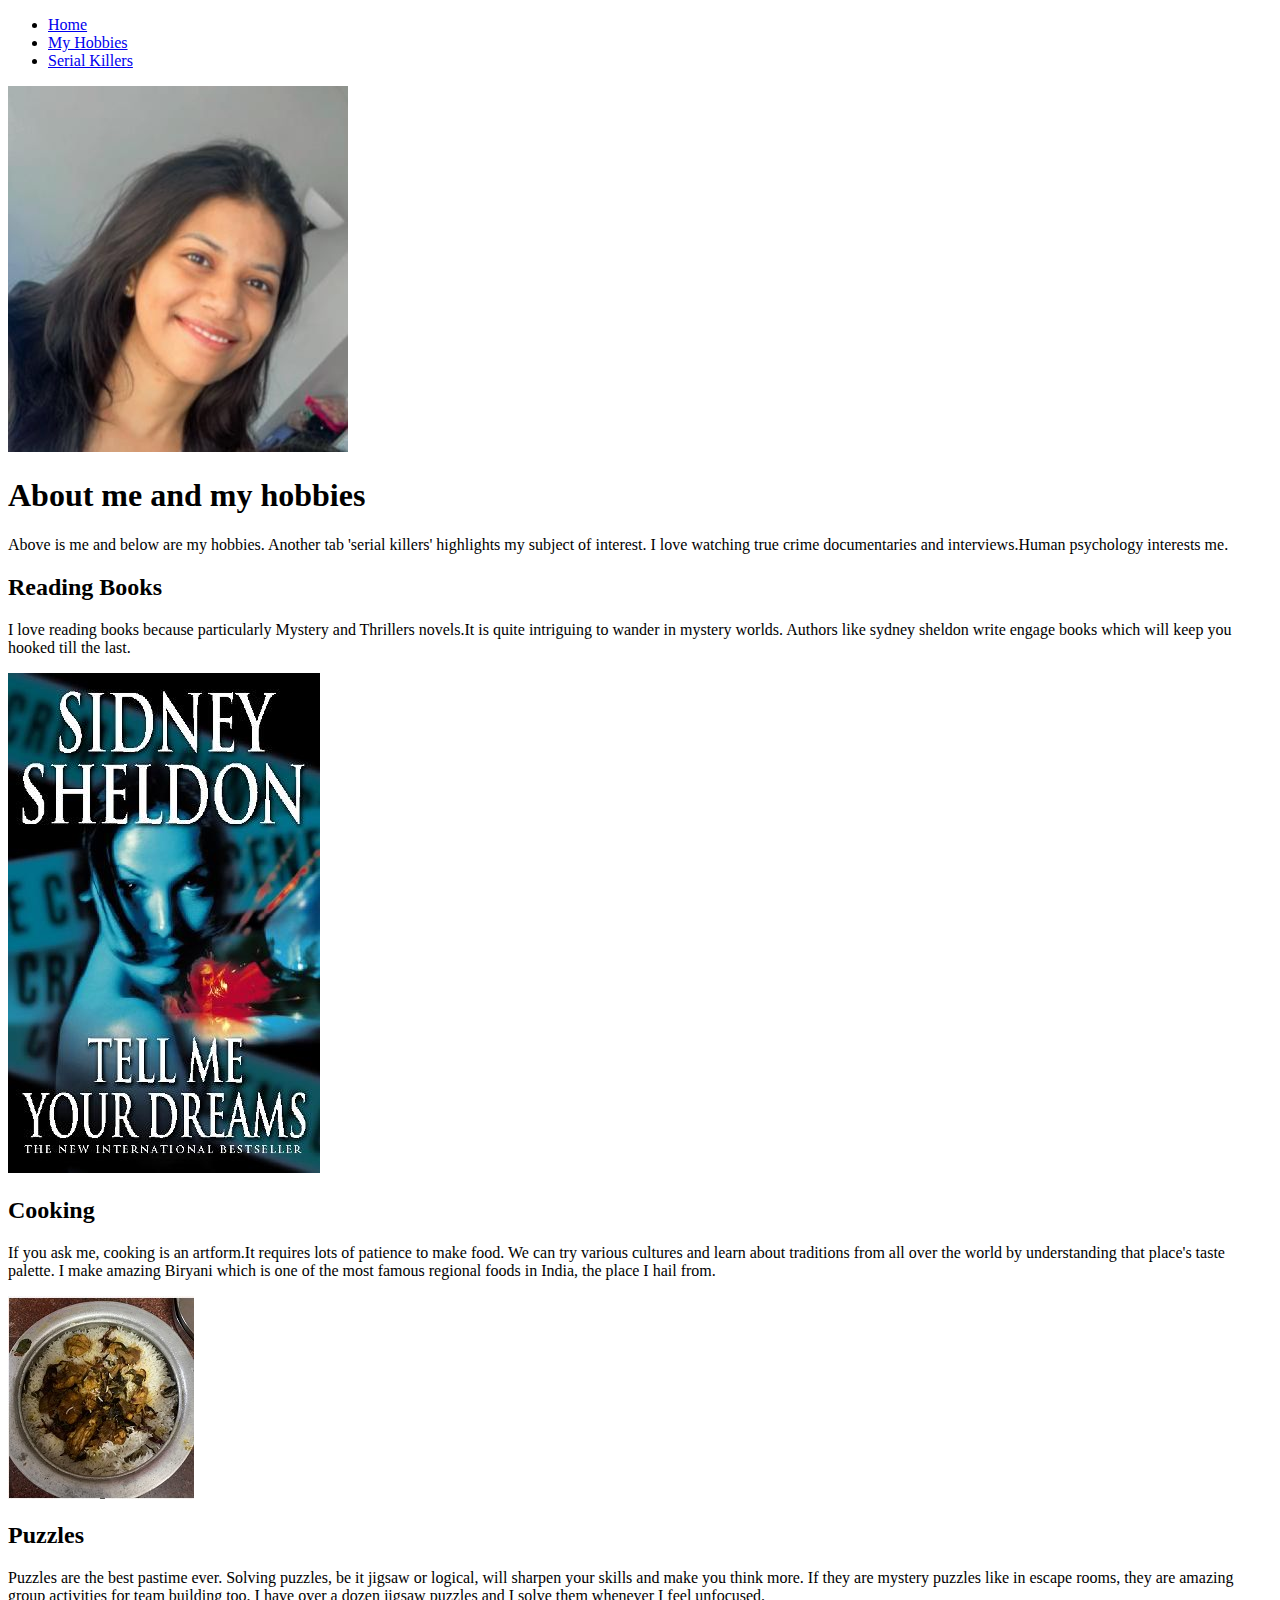
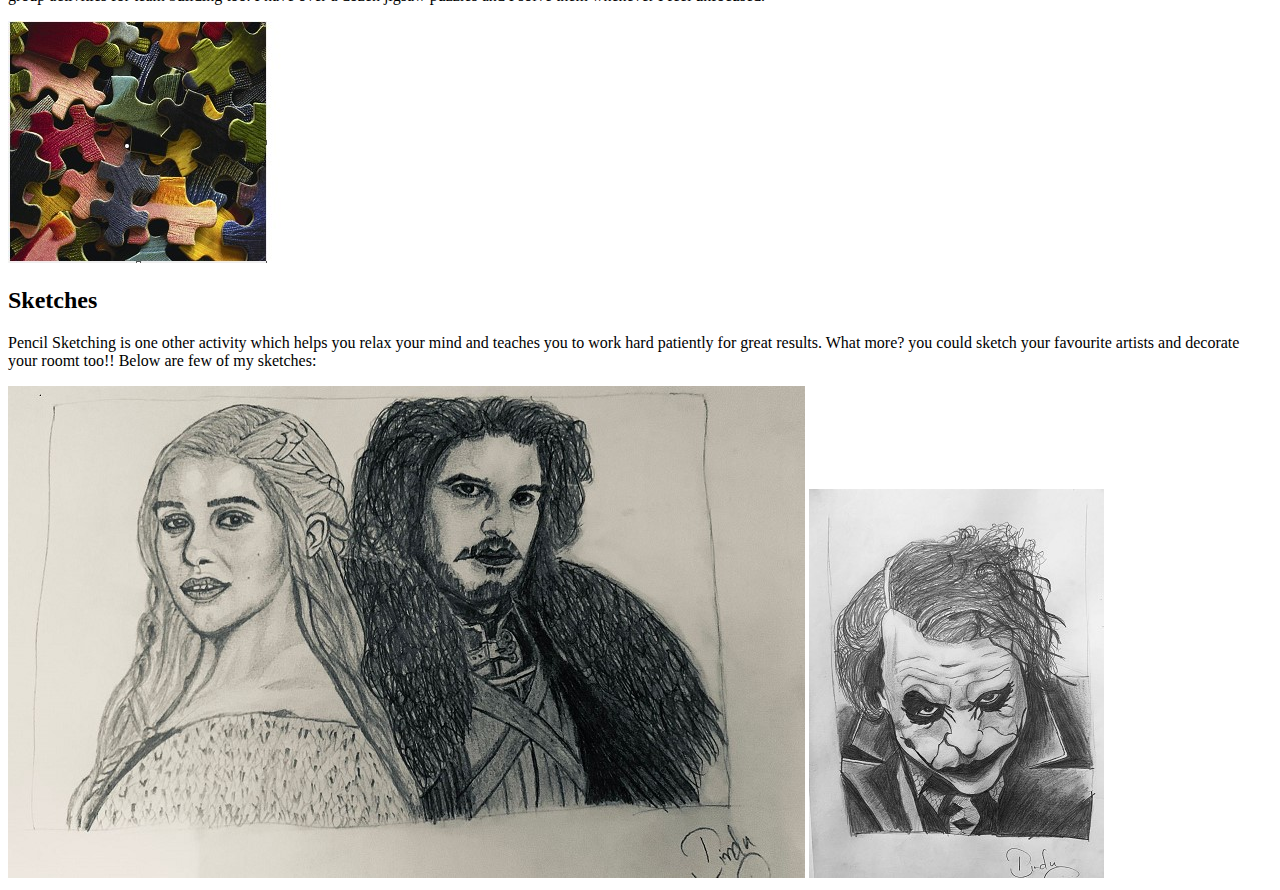
==== my hobbies.html @ 9d22f9a9 "first trial" ====
<!DOCTYPE html>
<html lang="en">

<head>
    <meta charset="UTF-8">
    <title>My Hobbies</title>
</head>

<body>
    <header>
        <nav>
            <ul>
                <li><a href="index.html">Home</a></li>
                <li><a href="my hobbies.html">My Hobbies</a></li>
                <li><a href="serial killers.html">Serial Killers</a></li>
            </ul>
        </nav>
    </header> <img src="IMAGES/Myself.jpeg" alt="Me">
    <h1>About me and my hobbies</h1>
    <p> Above is me and below are my hobbies. Another tab 'serial killers' highlights my subject of interest. I love watching true crime documentaries and interviews.Human psychology interests me.</p>
    <section id="Reading books">
        <h2>Reading Books</h2>
        <p>I love reading books because particularly Mystery and Thrillers novels.It is quite intriguing to wander in mystery worlds. Authors like sydney sheldon write engage books which will keep you hooked till the last.</p> <img src="IMAGES/books.jpg" alt="Book">
    </section>
    <section id="Cooking">
        <h2>Cooking</h2>
        <p>If you ask me, cooking is an artform.It requires lots of patience to make food. We can try various cultures and learn about traditions from all over the world by understanding that place's taste palette. I make amazing Biryani which is one of the most famous regional foods in India, the place I hail from.</p> <img src="IMAGES/biryani.jpg" alt="biryani">
    </section>
    <section id="Puzzles">
        <h2>Puzzles</h2>
        <p>Puzzles are the best pastime ever. Solving puzzles, be it jigsaw or logical, will sharpen your skills and make you think more. If they are mystery puzzles like in escape rooms, they are amazing group activities for team building too. I have over a dozen jigsaw puzzles and I solve them whenever I feel unfocused.</p> <img src="IMAGES/jigsaw.jpg" alt="puzzles">
    </section>
    <section id="Sketches">
        <h2>Sketches</h2>
        <p>Pencil Sketching is one other activity which helps you relax your mind and teaches you to work hard patiently for great results. What more? you could sketch your favourite artists and decorate your roomt too!! Below are few of my sketches:</p> <img src="IMAGES/Sketch1.jpeg" alt="Mysketch"> <img src="IMAGES/sketch2.jpeg" alt="Mysketch">
    </section>
</body>

</html>
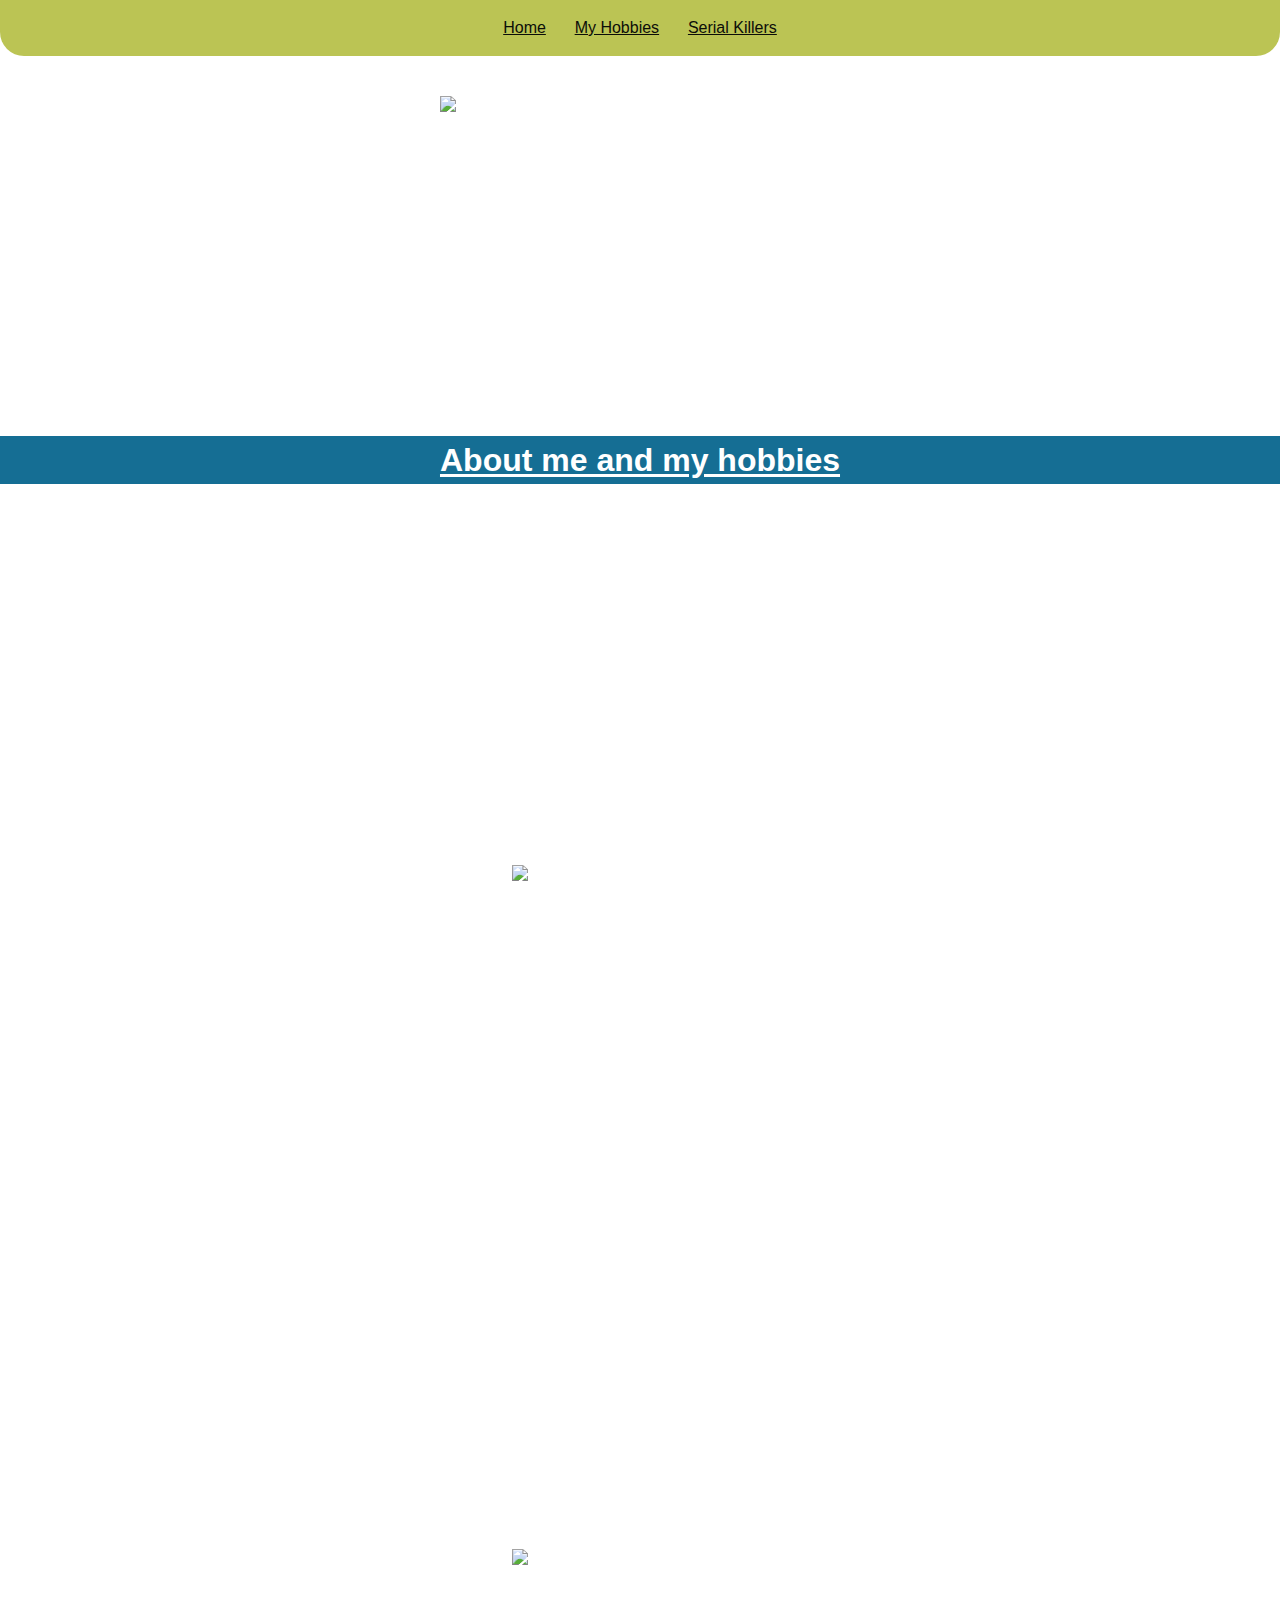
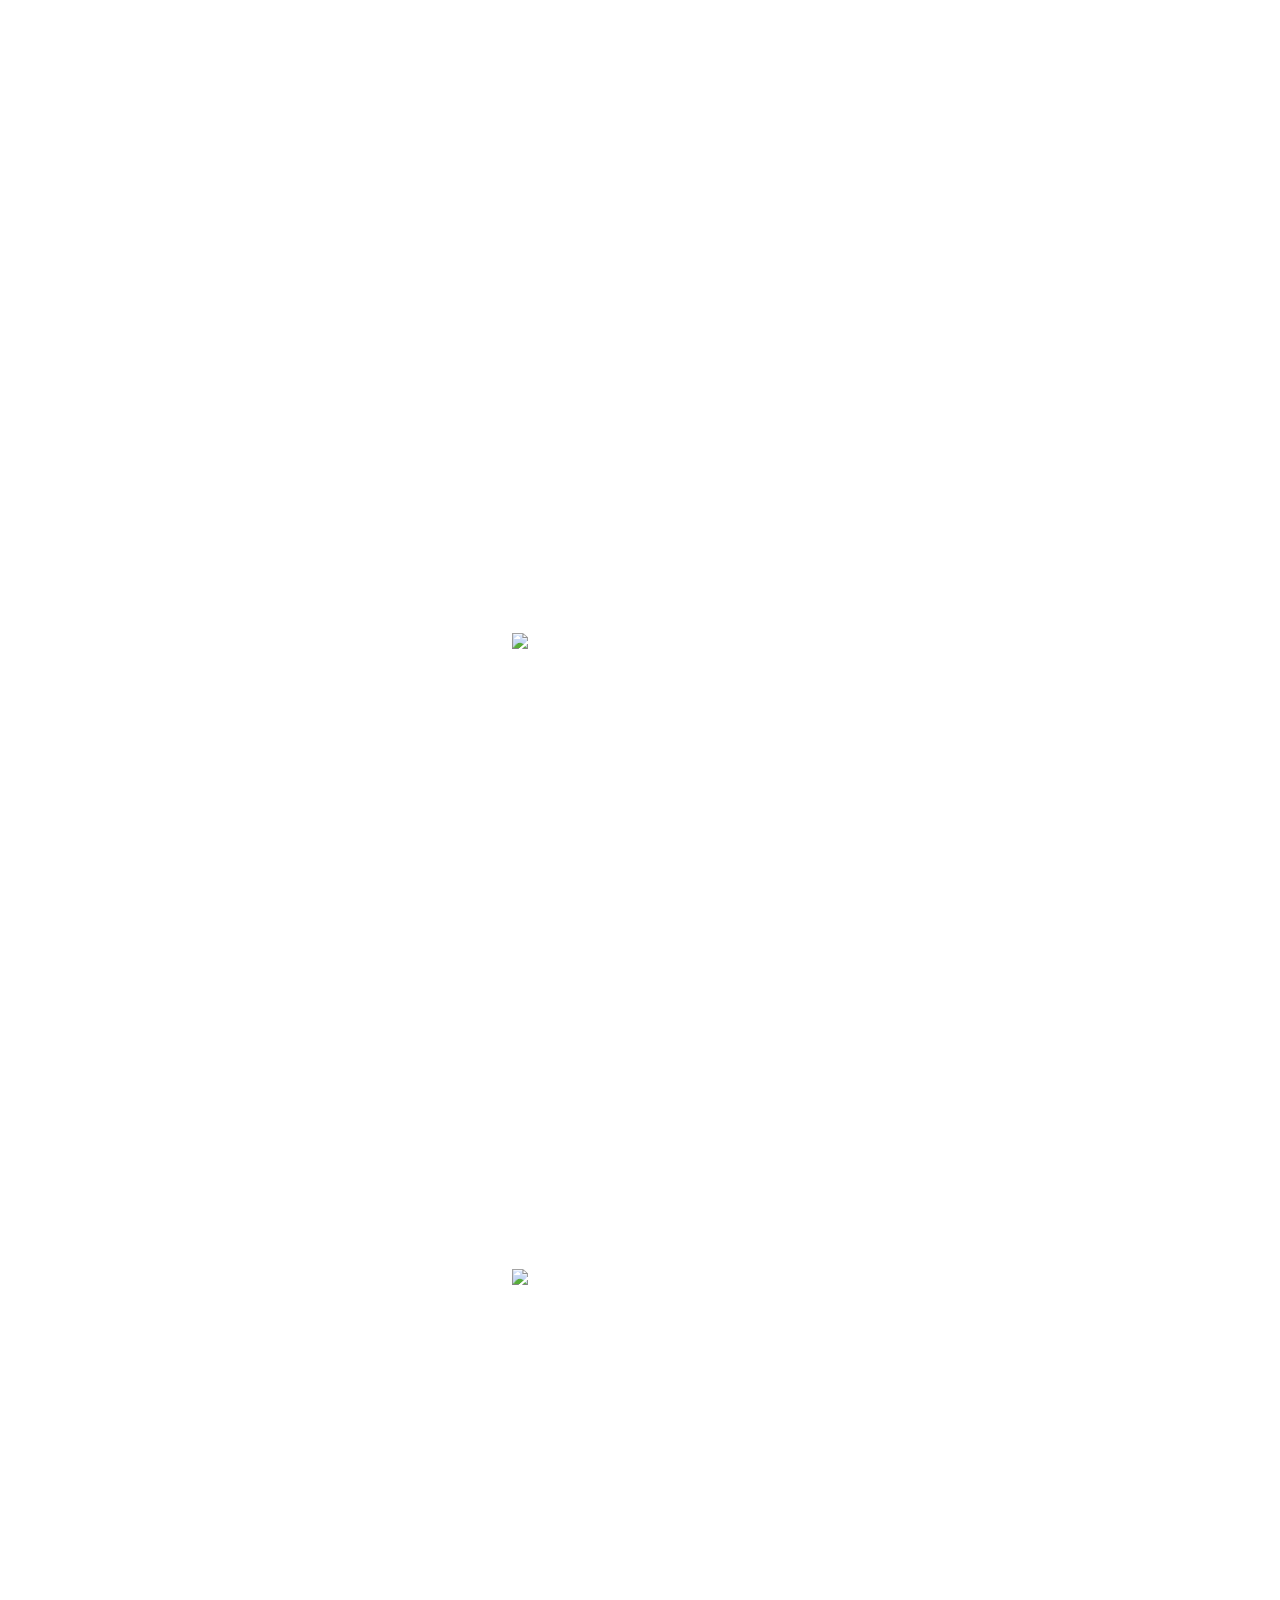
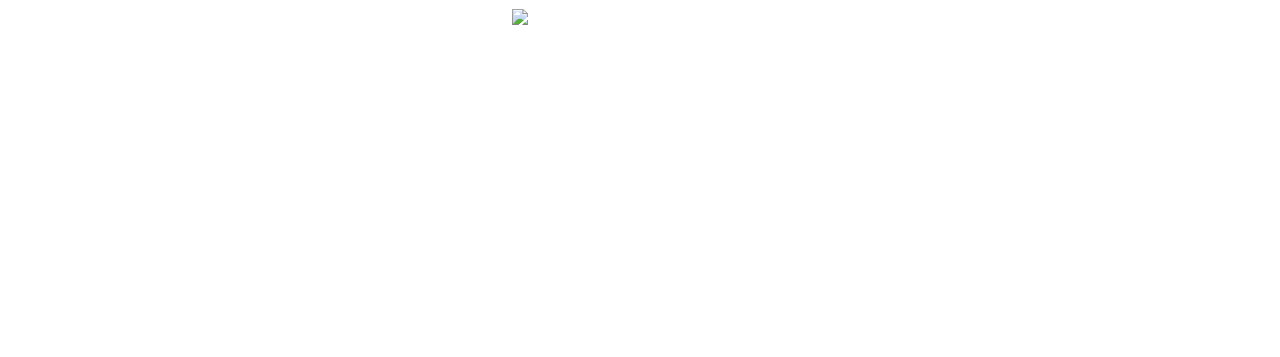
==== commit 9020b51c: "css" ====
--- a/my hobbies.html
+++ b/my hobbies.html
@@ -4,6 +4,10 @@
 <head>
     <meta charset="UTF-8">
     <title>My Hobbies</title>
+    <link rel="stylesheet" href="https://fonts.googleapis.com/css?family=Jost">
+    <link rel="stylesheet" href="css/normalize.css">
+    <link rel="stylesheet" href="css/style.css">
+    <title>ITMD-361 Internet Technologies and Web Design</title>
 </head>
 
 <body>
@@ -15,24 +19,24 @@
                 <li><a href="serial killers.html">Serial Killers</a></li>
             </ul>
         </nav>
-    </header> <img src="IMAGES/Myself.jpeg" alt="Me">
+    </header> <img src="images/Myself.jpeg" alt="Me">
     <h1>About me and my hobbies</h1>
     <p> Above is me and below are my hobbies. Another tab 'serial killers' highlights my subject of interest. I love watching true crime documentaries and interviews.Human psychology interests me.</p>
     <section id="Reading books">
         <h2>Reading Books</h2>
-        <p>I love reading books because particularly Mystery and Thrillers novels.It is quite intriguing to wander in mystery worlds. Authors like sydney sheldon write engage books which will keep you hooked till the last.</p> <img src="IMAGES/books.jpg" alt="Book">
+        <p>I love reading books because particularly Mystery and Thrillers novels.It is quite intriguing to wander in mystery worlds. Authors like sydney sheldon write engage books which will keep you hooked till the last.</p> <img src="images/books.jpg" alt="Book">
     </section>
     <section id="Cooking">
         <h2>Cooking</h2>
-        <p>If you ask me, cooking is an artform.It requires lots of patience to make food. We can try various cultures and learn about traditions from all over the world by understanding that place's taste palette. I make amazing Biryani which is one of the most famous regional foods in India, the place I hail from.</p> <img src="IMAGES/biryani.jpg" alt="biryani">
+        <p>If you ask me, cooking is an artform.It requires lots of patience to make food. We can try various cultures and learn about traditions from all over the world by understanding that place's taste palette. I make amazing Biryani which is one of the most famous regional foods in India, the place I hail from.</p> <img src="images/biryani.jpg" alt="biryani">
     </section>
     <section id="Puzzles">
         <h2>Puzzles</h2>
-        <p>Puzzles are the best pastime ever. Solving puzzles, be it jigsaw or logical, will sharpen your skills and make you think more. If they are mystery puzzles like in escape rooms, they are amazing group activities for team building too. I have over a dozen jigsaw puzzles and I solve them whenever I feel unfocused.</p> <img src="IMAGES/jigsaw.jpg" alt="puzzles">
+        <p>Puzzles are the best pastime ever. Solving puzzles, be it jigsaw or logical, will sharpen your skills and make you think more. If they are mystery puzzles like in escape rooms, they are amazing group activities for team building too. I have over a dozen jigsaw puzzles and I solve them whenever I feel unfocused.</p> <img src="images/jigsaw.jpg" alt="puzzles">
     </section>
     <section id="Sketches">
         <h2>Sketches</h2>
-        <p>Pencil Sketching is one other activity which helps you relax your mind and teaches you to work hard patiently for great results. What more? you could sketch your favourite artists and decorate your roomt too!! Below are few of my sketches:</p> <img src="IMAGES/Sketch1.jpeg" alt="Mysketch"> <img src="IMAGES/sketch2.jpeg" alt="Mysketch">
+        <p>Pencil Sketching is one other activity which helps you relax your mind and teaches you to work hard patiently for great results. What more? you could sketch your favourite artists and decorate your roomt too!! Below are few of my sketches:</p> <img src="images/Sketch1.jpeg" alt="Mysketch"> <img src="images/sketch2.jpeg" alt="Mysketch">
     </section>
 </body>
 
--- a/css/style.css
+++ b/css/style.css
@@ -0,0 +1,68 @@
+body{
+  background-image: url("../images/background.jpeg");
+  font-family: Helvetica, sans-serif;
+  color: white;
+  font-size: 1em;
+  line-height: 1.5;
+}
+nav{
+  background-color:#bbc454;
+  width: 100%;
+  overflow: hidden;
+  margin: 0 auto;
+  text-align: center;
+  border-radius: 0 0 1.5em 1.5em;
+}
+nav ul{
+  list-style-type: none;
+  padding: 0;
+  margin: 0;
+  display: inline-block;
+  vertical-align: top;
+}
+nav ul li{
+  float: left;
+}
+nav ul li a{
+  display: block;
+  padding: 1.00em 0.9em;
+  color: #0b0d08;
+  text-decoration: underline;
+}
+
+img{
+    height: 300px;
+    width: 400px;
+	margin: 2.5em auto;
+	display: block;
+    box-sizing: border-box;
+}
+iframe{
+	height: 300px;
+    width: 400px;
+	margin: 2.5em auto;
+	display: block;
+    box-sizing: border-box;
+}
+h1, h2{
+    text-underline-offset: 0.09em;
+    text-decoration: underline;
+    text-align: center;
+    position: relative;
+}
+h1{
+	background-color: #156e94;
+}
+p,ul,ol,li{
+	text-align: center;
+	position: relative;
+}
+section{
+  box-sizing: border-box;
+  width: 20%;
+  margin: 3em auto;
+}
+footer p a{
+  clear: none;
+  background-color: #f2f5f5;
+}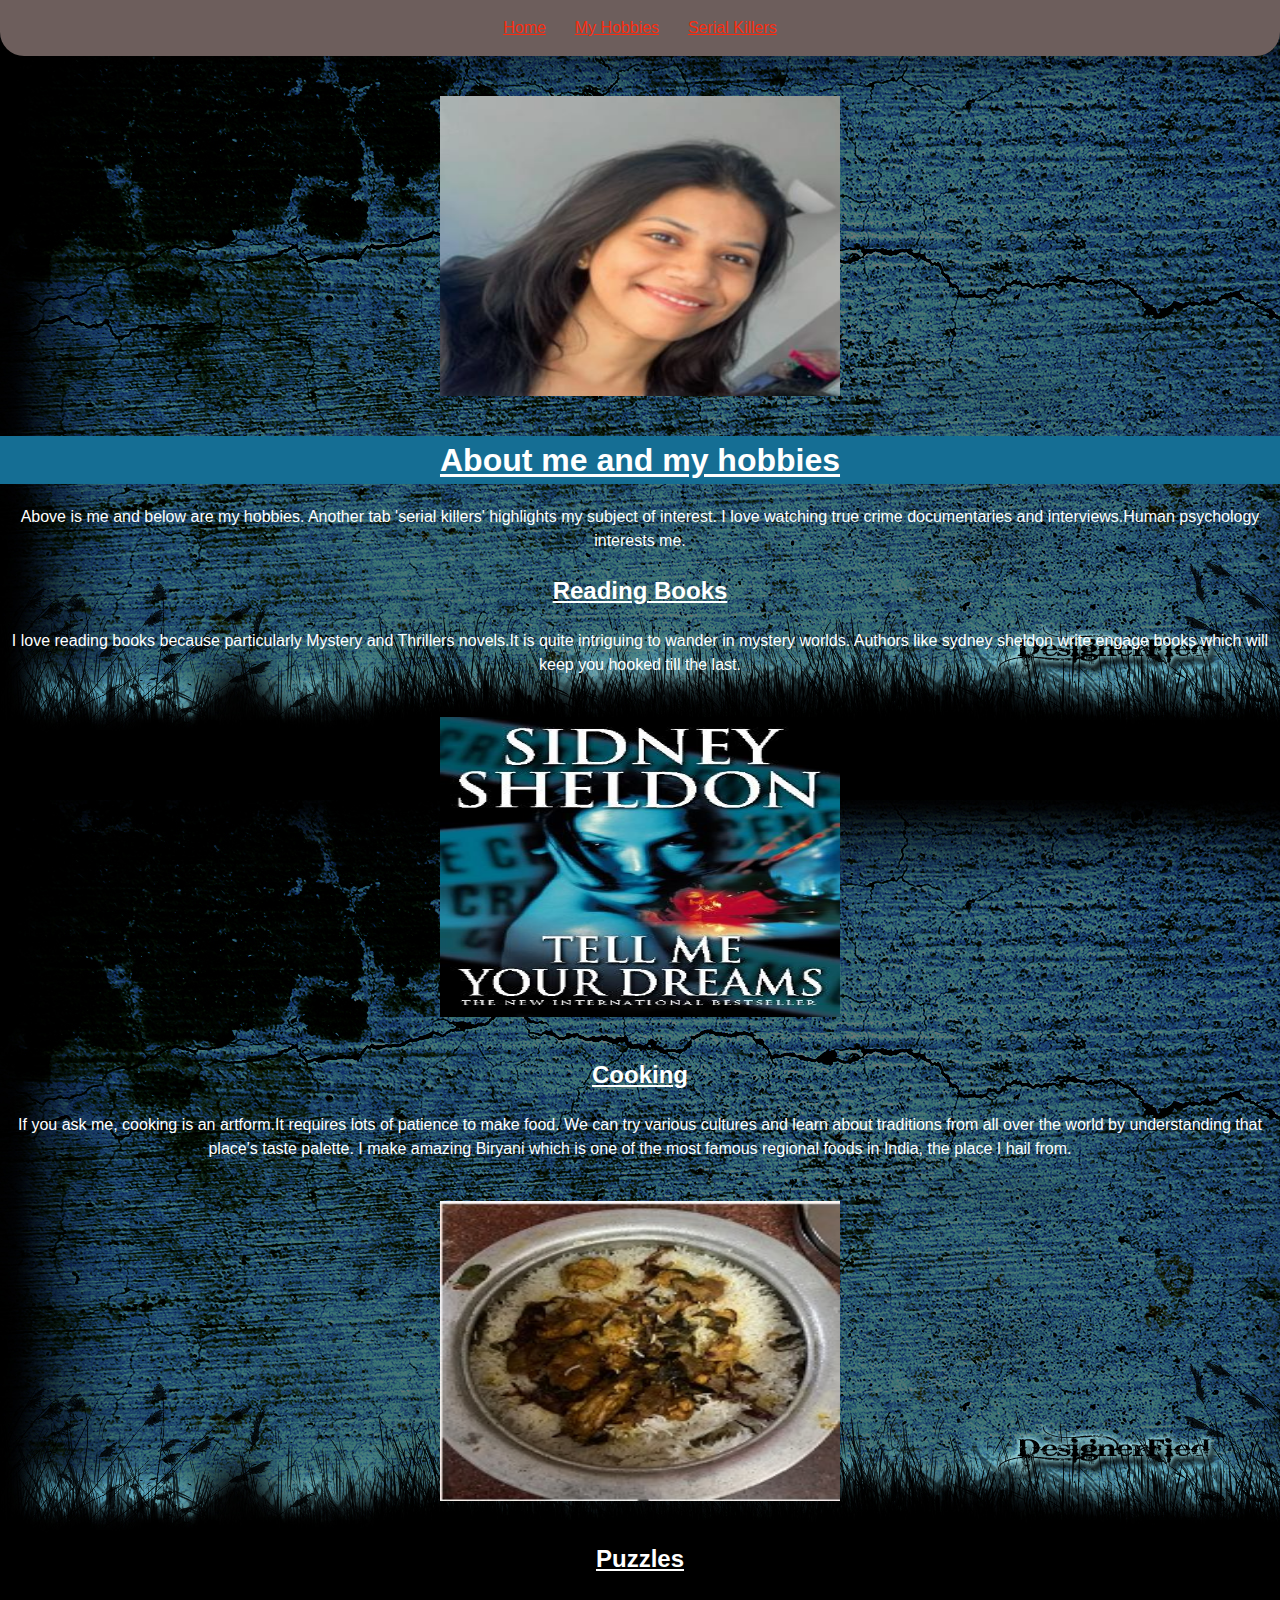
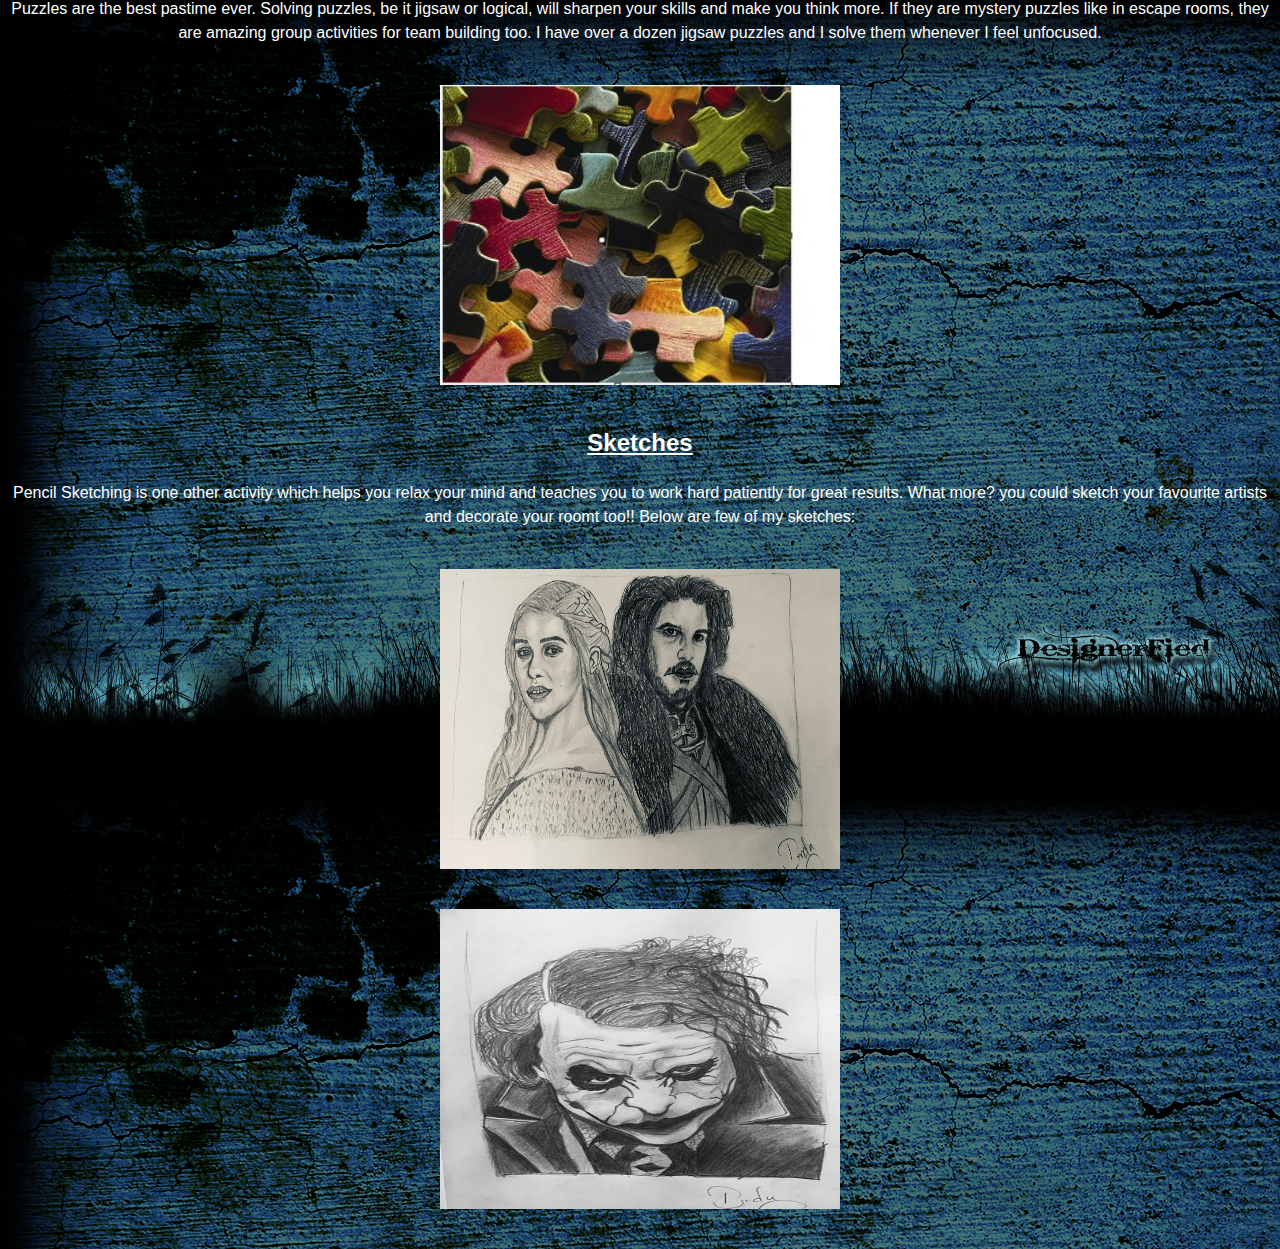
==== commit babe425e: "para changes" ====
--- a/my hobbies.html
+++ b/my hobbies.html
@@ -22,22 +22,14 @@
     </header> <img src="images/Myself.jpeg" alt="Me">
     <h1>About me and my hobbies</h1>
     <p> Above is me and below are my hobbies. Another tab 'serial killers' highlights my subject of interest. I love watching true crime documentaries and interviews.Human psychology interests me.</p>
-    <section id="Reading books">
         <h2>Reading Books</h2>
         <p>I love reading books because particularly Mystery and Thrillers novels.It is quite intriguing to wander in mystery worlds. Authors like sydney sheldon write engage books which will keep you hooked till the last.</p> <img src="images/books.jpg" alt="Book">
-    </section>
-    <section id="Cooking">
         <h2>Cooking</h2>
         <p>If you ask me, cooking is an artform.It requires lots of patience to make food. We can try various cultures and learn about traditions from all over the world by understanding that place's taste palette. I make amazing Biryani which is one of the most famous regional foods in India, the place I hail from.</p> <img src="images/biryani.jpg" alt="biryani">
-    </section>
-    <section id="Puzzles">
         <h2>Puzzles</h2>
         <p>Puzzles are the best pastime ever. Solving puzzles, be it jigsaw or logical, will sharpen your skills and make you think more. If they are mystery puzzles like in escape rooms, they are amazing group activities for team building too. I have over a dozen jigsaw puzzles and I solve them whenever I feel unfocused.</p> <img src="images/jigsaw.jpg" alt="puzzles">
-    </section>
-    <section id="Sketches">
         <h2>Sketches</h2>
         <p>Pencil Sketching is one other activity which helps you relax your mind and teaches you to work hard patiently for great results. What more? you could sketch your favourite artists and decorate your roomt too!! Below are few of my sketches:</p> <img src="images/Sketch1.jpeg" alt="Mysketch"> <img src="images/sketch2.jpeg" alt="Mysketch">
-    </section>
 </body>
 
 </html>--- a/css/style.css
+++ b/css/style.css
@@ -6,7 +6,7 @@
   line-height: 1.5;
 }
 nav{
-  background-color:#bbc454;
+  background-color:#6d5e5c;
   width: 100%;
   overflow: hidden;
   margin: 0 auto;
@@ -26,7 +26,7 @@
 nav ul li a{
   display: block;
   padding: 1.00em 0.9em;
-  color: #0b0d08;
+  color: #f82d11;
   text-decoration: underline;
 }
 
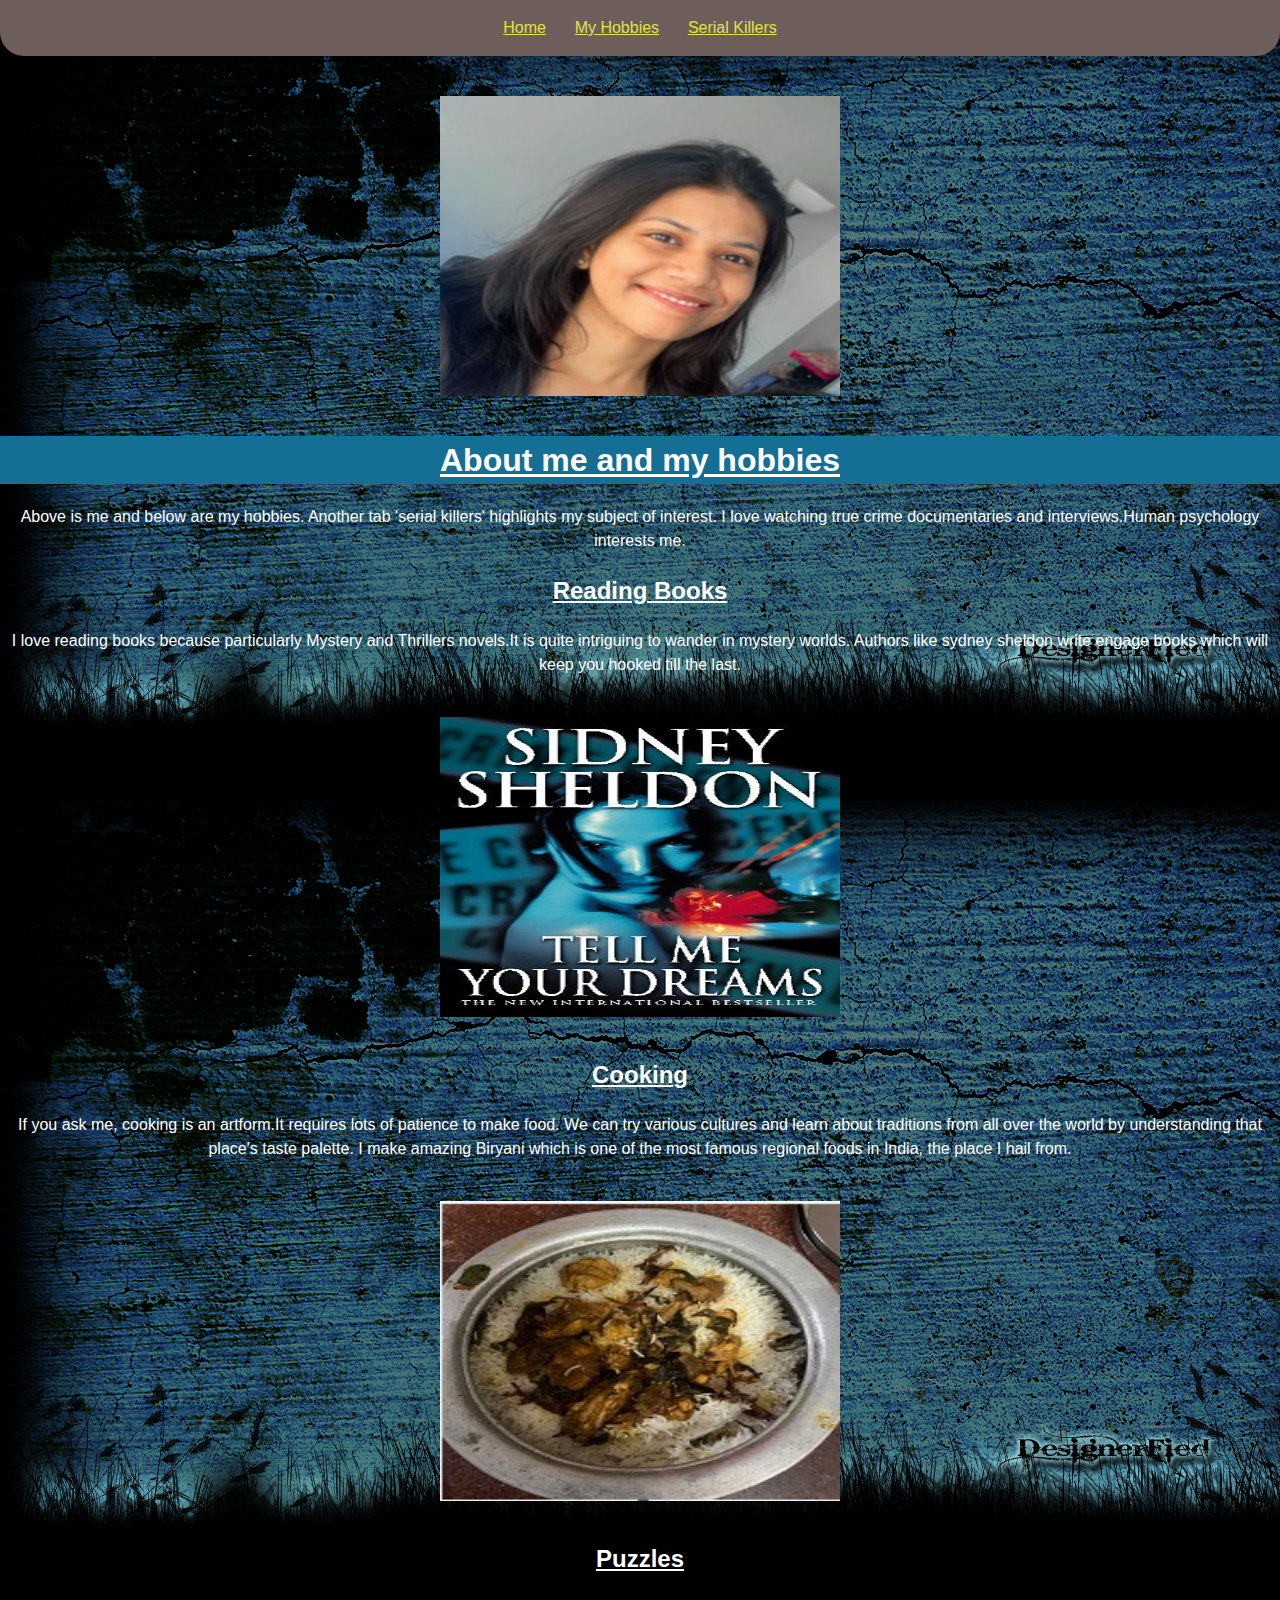
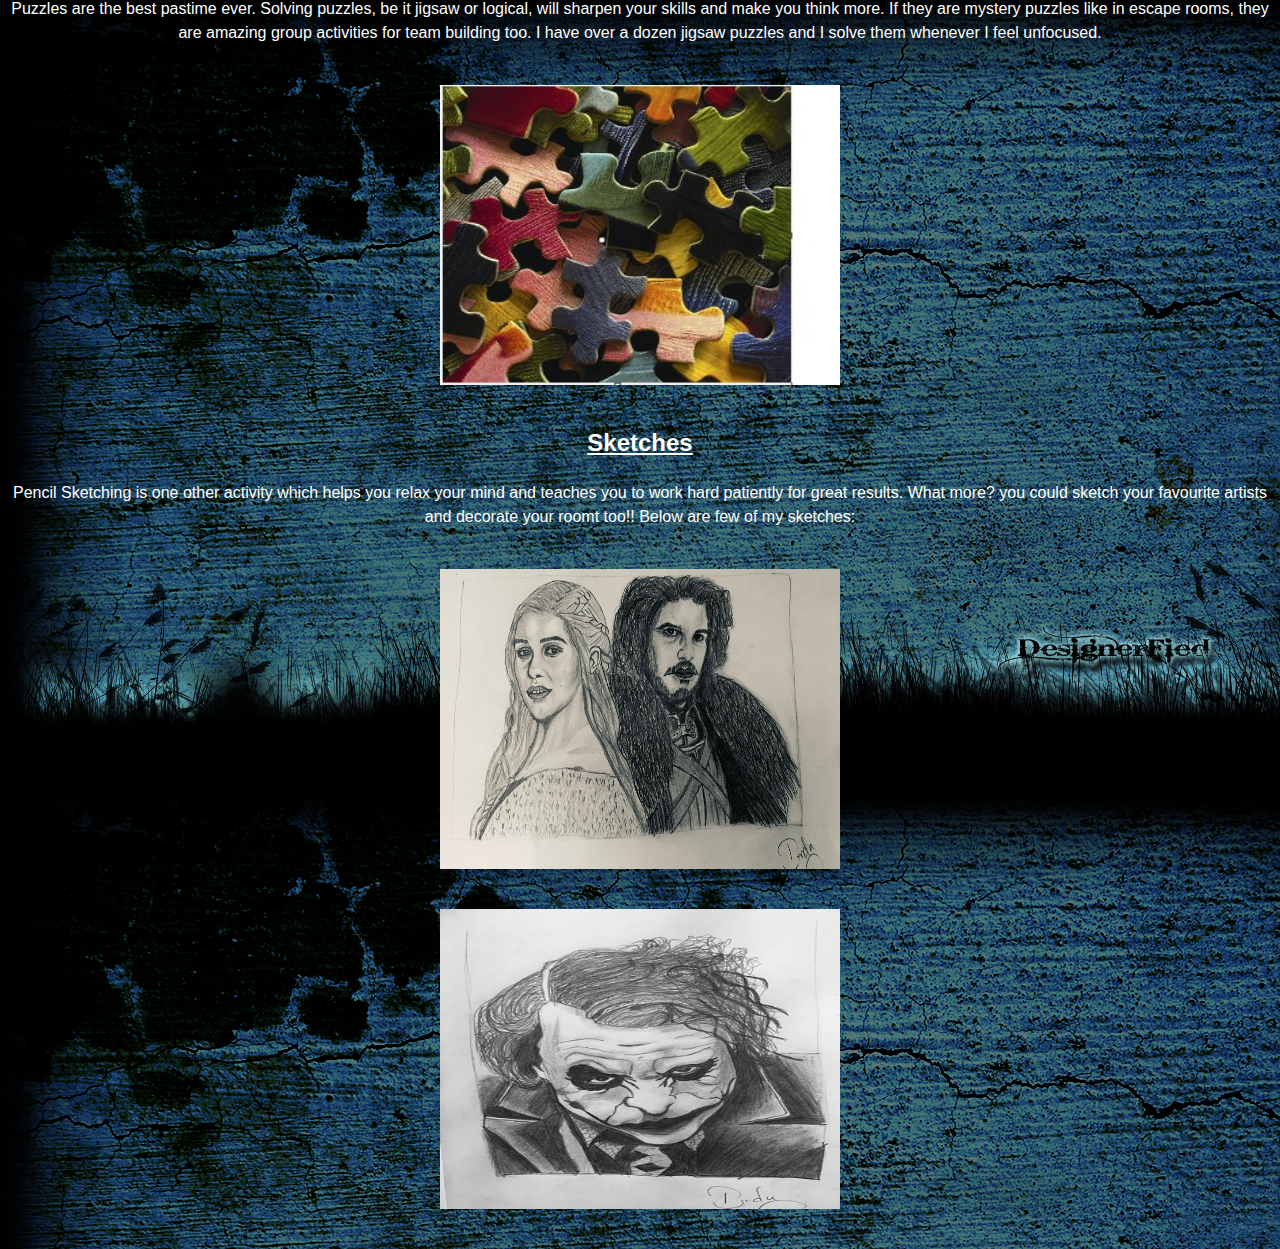
==== commit d9846889: "title" ====
--- a/my hobbies.html
+++ b/my hobbies.html
@@ -7,7 +7,6 @@
     <link rel="stylesheet" href="https://fonts.googleapis.com/css?family=Jost">
     <link rel="stylesheet" href="css/normalize.css">
     <link rel="stylesheet" href="css/style.css">
-    <title>ITMD-361 Internet Technologies and Web Design</title>
 </head>
 
 <body>
--- a/css/style.css
+++ b/css/style.css
@@ -26,7 +26,7 @@
 nav ul li a{
   display: block;
   padding: 1.00em 0.9em;
-  color: #f82d11;
+  color: #e1e145;
   text-decoration: underline;
 }
 
@@ -44,7 +44,7 @@
 	display: block;
     box-sizing: border-box;
 }
-h1, h2{
+h1, h2, h3{
     text-underline-offset: 0.09em;
     text-decoration: underline;
     text-align: center;
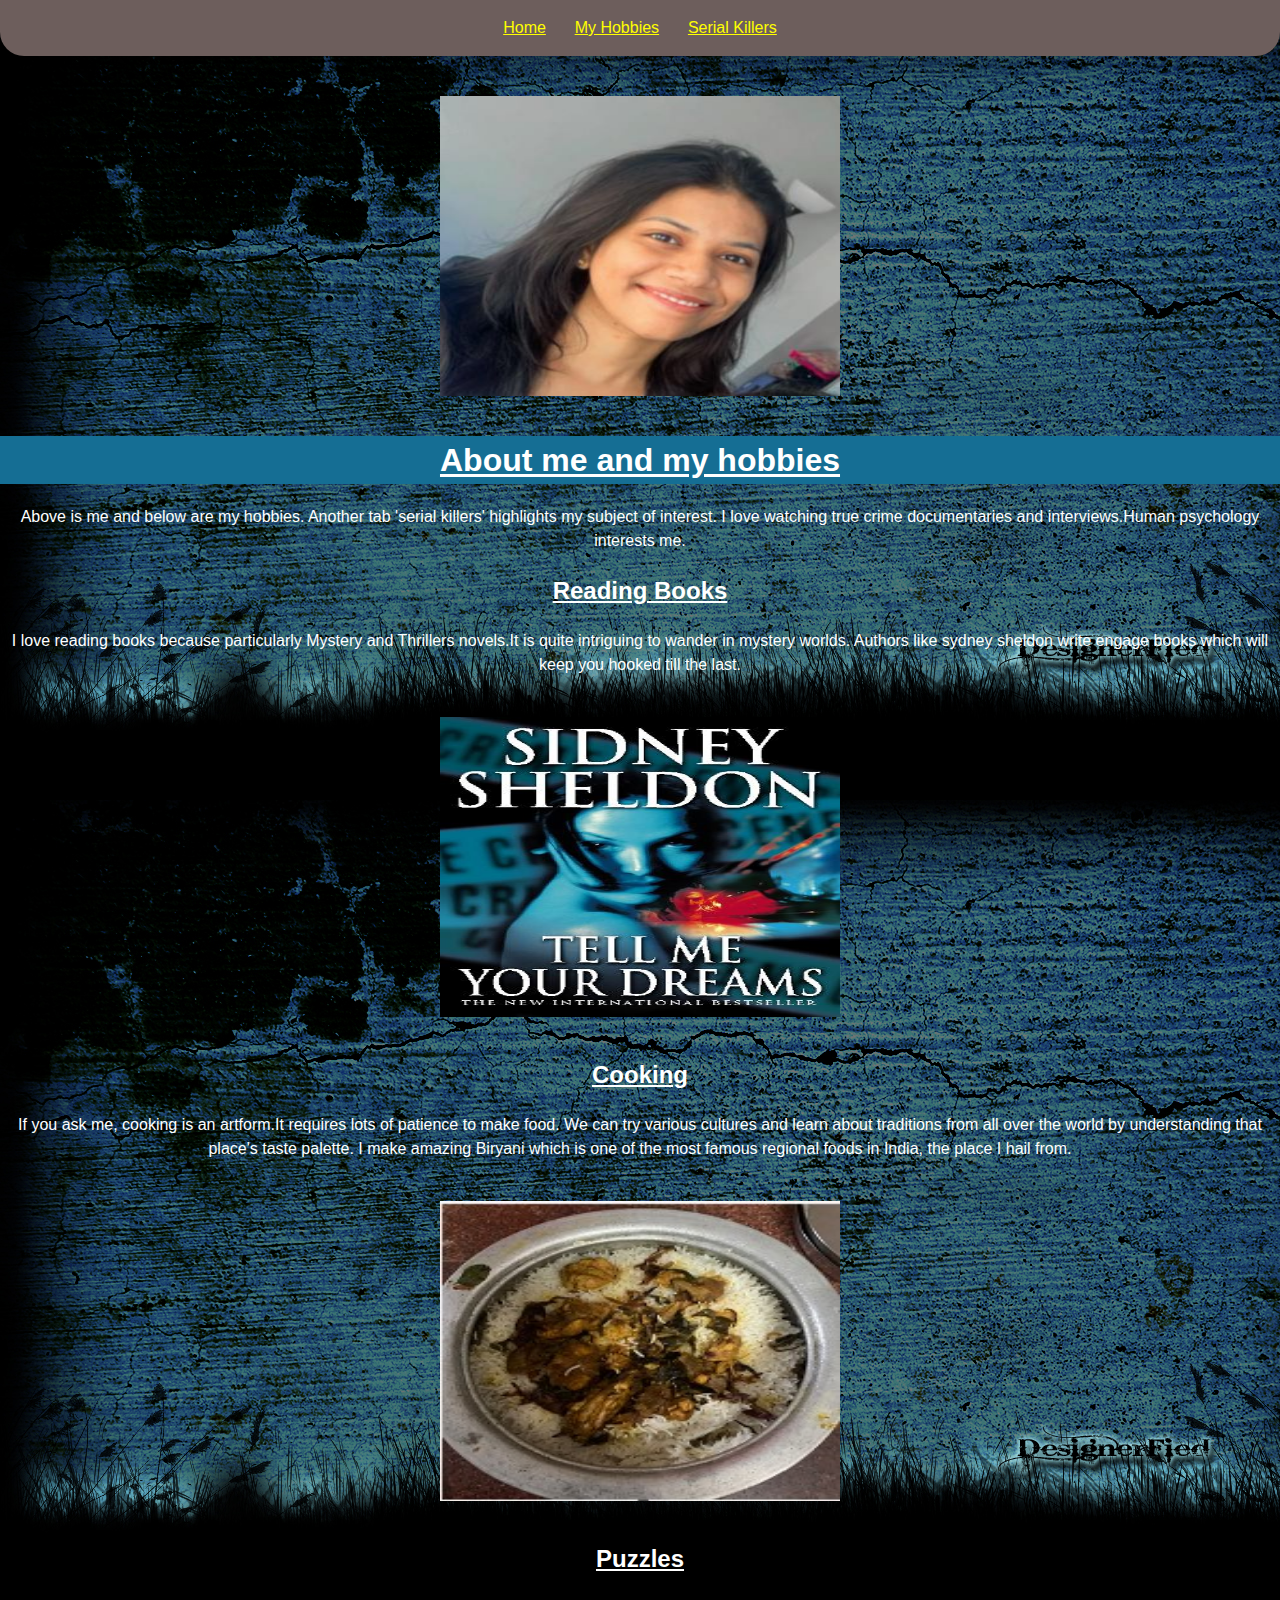
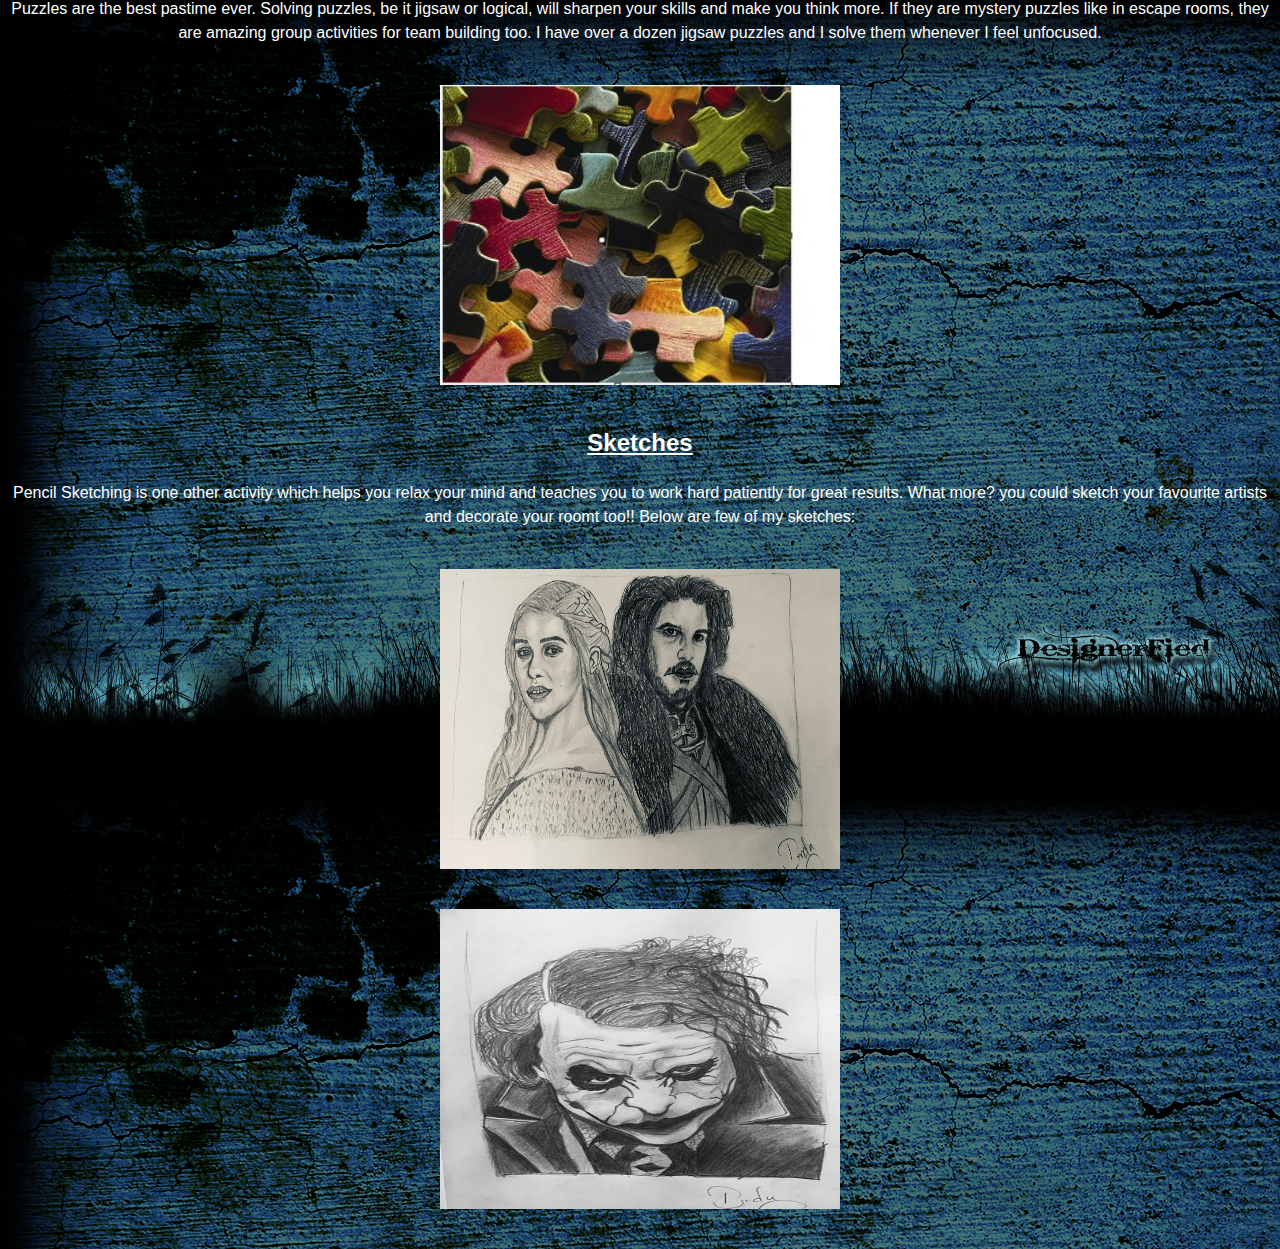
==== commit 95a59143: "Update my hobbies.html" ====
--- a/my hobbies.html
+++ b/my hobbies.html
@@ -1,34 +1,36 @@
 <!DOCTYPE html>
 <html lang="en">
-
-<head>
+  <head>
     <meta charset="UTF-8">
     <title>My Hobbies</title>
     <link rel="stylesheet" href="https://fonts.googleapis.com/css?family=Jost">
     <link rel="stylesheet" href="css/normalize.css">
     <link rel="stylesheet" href="css/style.css">
-</head>
-
-<body>
+  </head>
+  <body>
     <header>
-        <nav>
-            <ul>
-                <li><a href="index.html">Home</a></li>
-                <li><a href="my hobbies.html">My Hobbies</a></li>
-                <li><a href="serial killers.html">Serial Killers</a></li>
-            </ul>
-        </nav>
-    </header> <img src="images/Myself.jpeg" alt="Me">
+      <nav>
+        <ul>
+          <li><a href="index.html">Home</a></li>
+          <li><a href="my hobbies.html">My Hobbies</a></li>
+          <li><a href="serial killers.html">Serial Killers</a></li>
+        </ul>
+      </nav>
+    </header>
+    <img src="images/Myself.jpeg" alt="Me">
     <h1>About me and my hobbies</h1>
     <p> Above is me and below are my hobbies. Another tab 'serial killers' highlights my subject of interest. I love watching true crime documentaries and interviews.Human psychology interests me.</p>
-        <h2>Reading Books</h2>
-        <p>I love reading books because particularly Mystery and Thrillers novels.It is quite intriguing to wander in mystery worlds. Authors like sydney sheldon write engage books which will keep you hooked till the last.</p> <img src="images/books.jpg" alt="Book">
-        <h2>Cooking</h2>
-        <p>If you ask me, cooking is an artform.It requires lots of patience to make food. We can try various cultures and learn about traditions from all over the world by understanding that place's taste palette. I make amazing Biryani which is one of the most famous regional foods in India, the place I hail from.</p> <img src="images/biryani.jpg" alt="biryani">
-        <h2>Puzzles</h2>
-        <p>Puzzles are the best pastime ever. Solving puzzles, be it jigsaw or logical, will sharpen your skills and make you think more. If they are mystery puzzles like in escape rooms, they are amazing group activities for team building too. I have over a dozen jigsaw puzzles and I solve them whenever I feel unfocused.</p> <img src="images/jigsaw.jpg" alt="puzzles">
-        <h2>Sketches</h2>
-        <p>Pencil Sketching is one other activity which helps you relax your mind and teaches you to work hard patiently for great results. What more? you could sketch your favourite artists and decorate your roomt too!! Below are few of my sketches:</p> <img src="images/Sketch1.jpeg" alt="Mysketch"> <img src="images/sketch2.jpeg" alt="Mysketch">
-</body>
-
-</html>+    <h2>Reading Books</h2>
+    <p>I love reading books because particularly Mystery and Thrillers novels.It is quite intriguing to wander in mystery worlds. Authors like sydney sheldon write engage books which will keep you hooked till the last.</p>
+    <img src="images/books.jpg" alt="Book">
+    <h2>Cooking</h2>
+    <p>If you ask me, cooking is an artform.It requires lots of patience to make food. We can try various cultures and learn about traditions from all over the world by understanding that place's taste palette. I make amazing Biryani which is one of the most famous regional foods in India, the place I hail from.</p>
+    <img src="images/biryani.jpg" alt="biryani">
+    <h2>Puzzles</h2>
+    <p>Puzzles are the best pastime ever. Solving puzzles, be it jigsaw or logical, will sharpen your skills and make you think more. If they are mystery puzzles like in escape rooms, they are amazing group activities for team building too. I have over a dozen jigsaw puzzles and I solve them whenever I feel unfocused.</p>
+    <img src="images/jigsaw.jpg" alt="puzzles">
+    <h2>Sketches</h2>
+    <p>Pencil Sketching is one other activity which helps you relax your mind and teaches you to work hard patiently for great results. What more? you could sketch your favourite artists and decorate your roomt too!! Below are few of my sketches:</p>
+    <img src="images/Sketch1.jpeg" alt="Mysketch"> <img src="images/sketch2.jpeg" alt="Mysketch">
+  </body>
+</html>
--- a/css/style.css
+++ b/css/style.css
@@ -26,7 +26,7 @@
 nav ul li a{
   display: block;
   padding: 1.00em 0.9em;
-  color: #e1e145;
+  color: #FFFF00;
   text-decoration: underline;
 }
 
@@ -65,4 +65,4 @@
 footer p a{
   clear: none;
   background-color: #f2f5f5;
-}+}
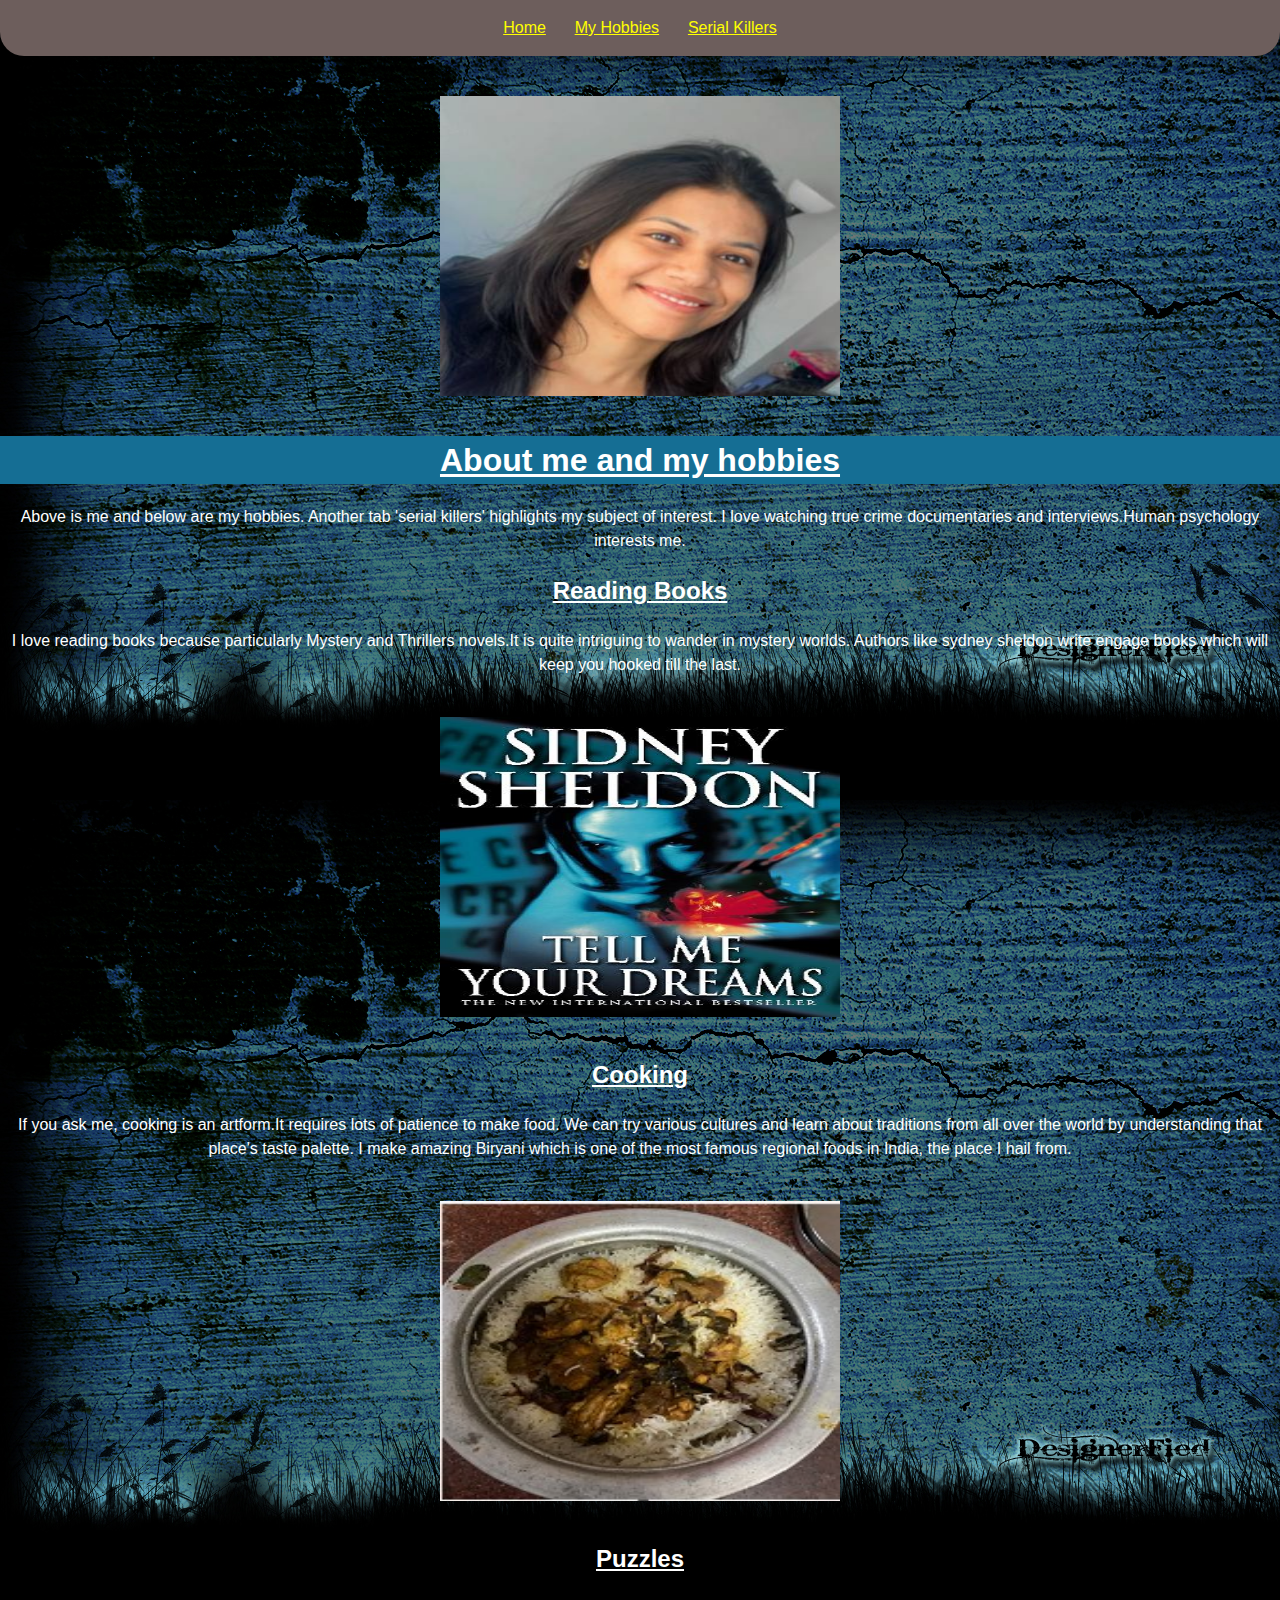
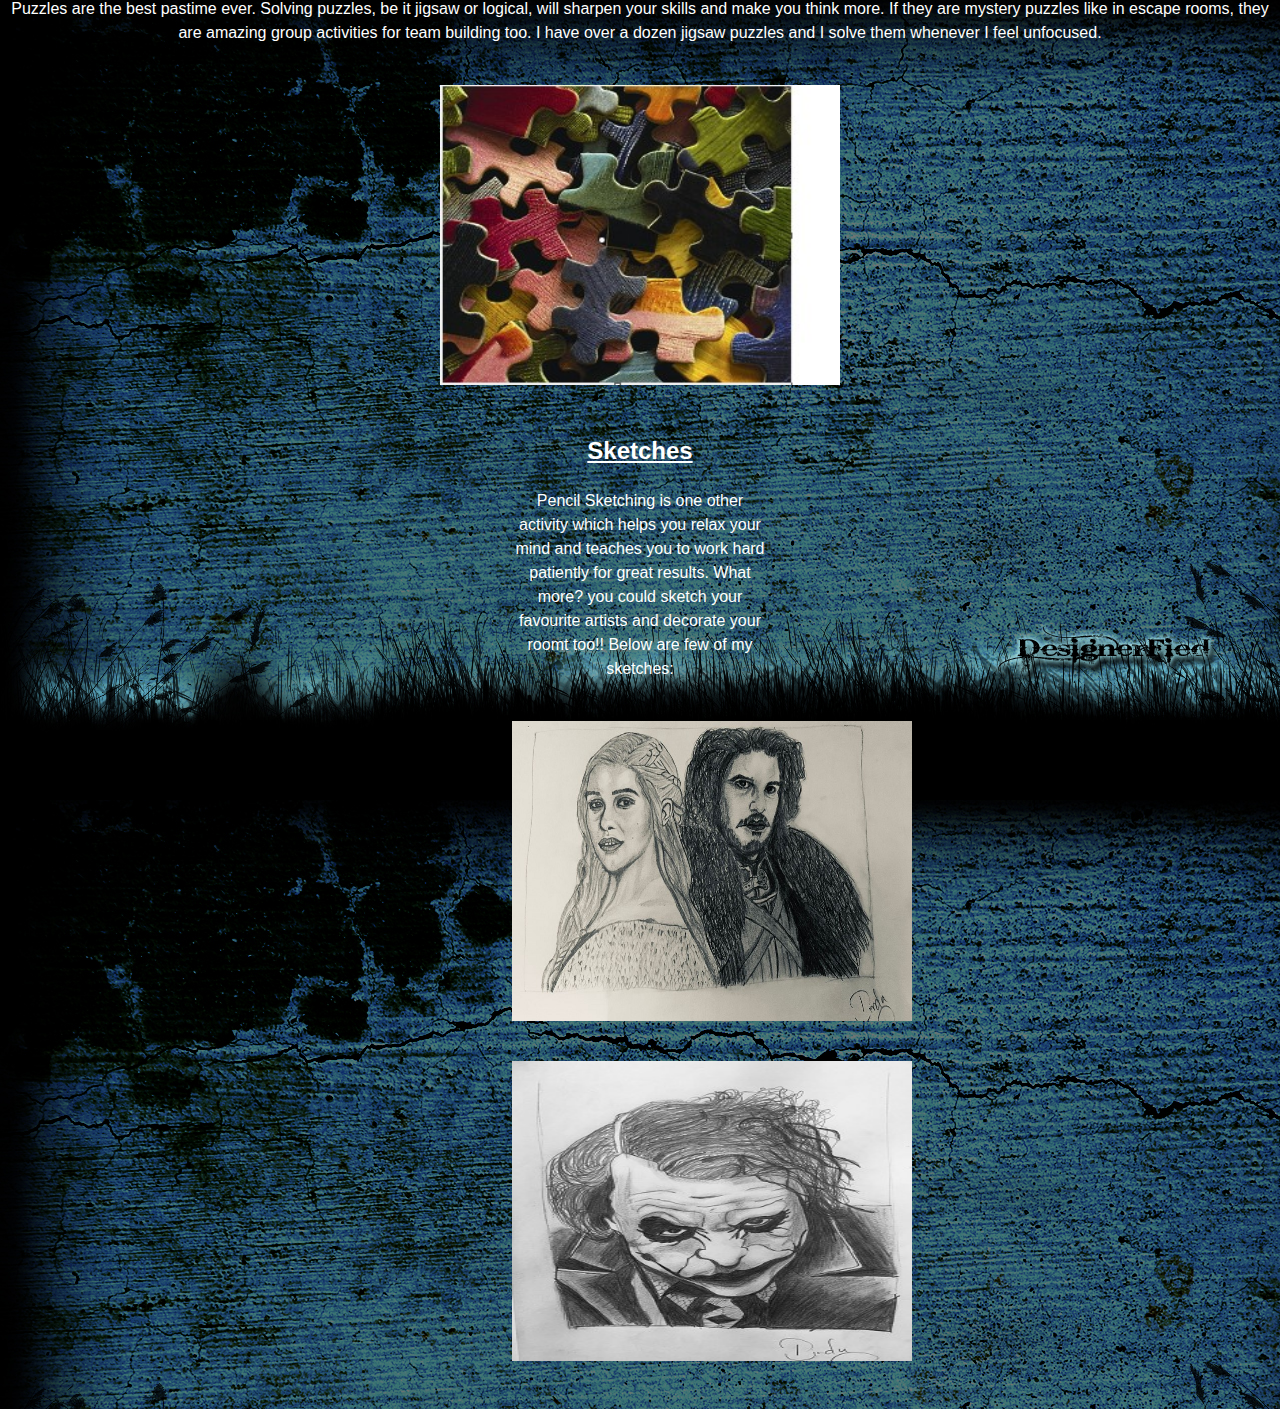
==== commit f7f6c5bb: "Update my hobbies.html" ====
--- a/my hobbies.html
+++ b/my hobbies.html
@@ -29,8 +29,10 @@
     <h2>Puzzles</h2>
     <p>Puzzles are the best pastime ever. Solving puzzles, be it jigsaw or logical, will sharpen your skills and make you think more. If they are mystery puzzles like in escape rooms, they are amazing group activities for team building too. I have over a dozen jigsaw puzzles and I solve them whenever I feel unfocused.</p>
     <img src="images/jigsaw.jpg" alt="puzzles">
-    <h2>Sketches</h2>
-    <p>Pencil Sketching is one other activity which helps you relax your mind and teaches you to work hard patiently for great results. What more? you could sketch your favourite artists and decorate your roomt too!! Below are few of my sketches:</p>
-    <img src="images/Sketch1.jpeg" alt="Mysketch"> <img src="images/sketch2.jpeg" alt="Mysketch">
+    <section>
+      <h2>Sketches</h2>
+      <p>Pencil Sketching is one other activity which helps you relax your mind and teaches you to work hard patiently for great results. What more? you could sketch your favourite artists and decorate your roomt too!! Below are few of my sketches:</p>
+      <img src="images/Sketch1.jpeg" alt="Mysketch"> <img src="images/sketch2.jpeg" alt="Mysketch">
+    </section>
   </body>
 </html>
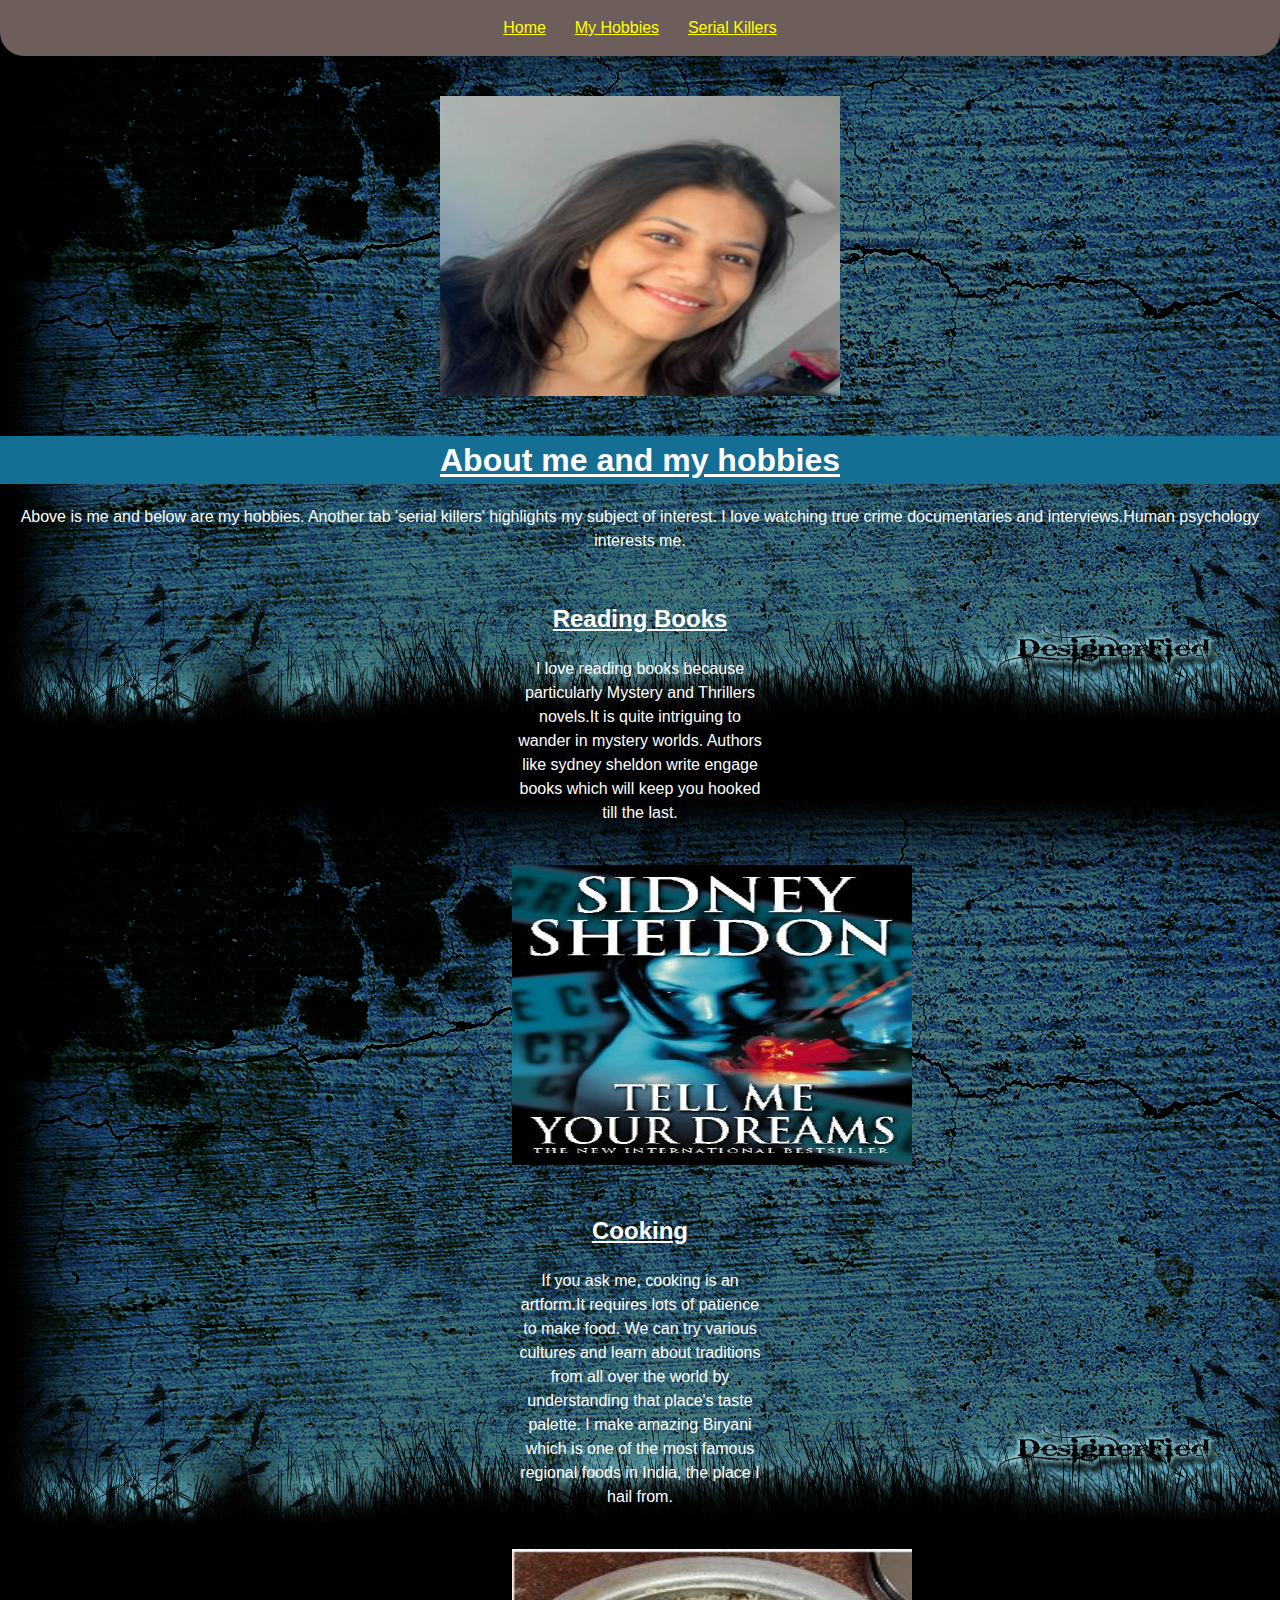
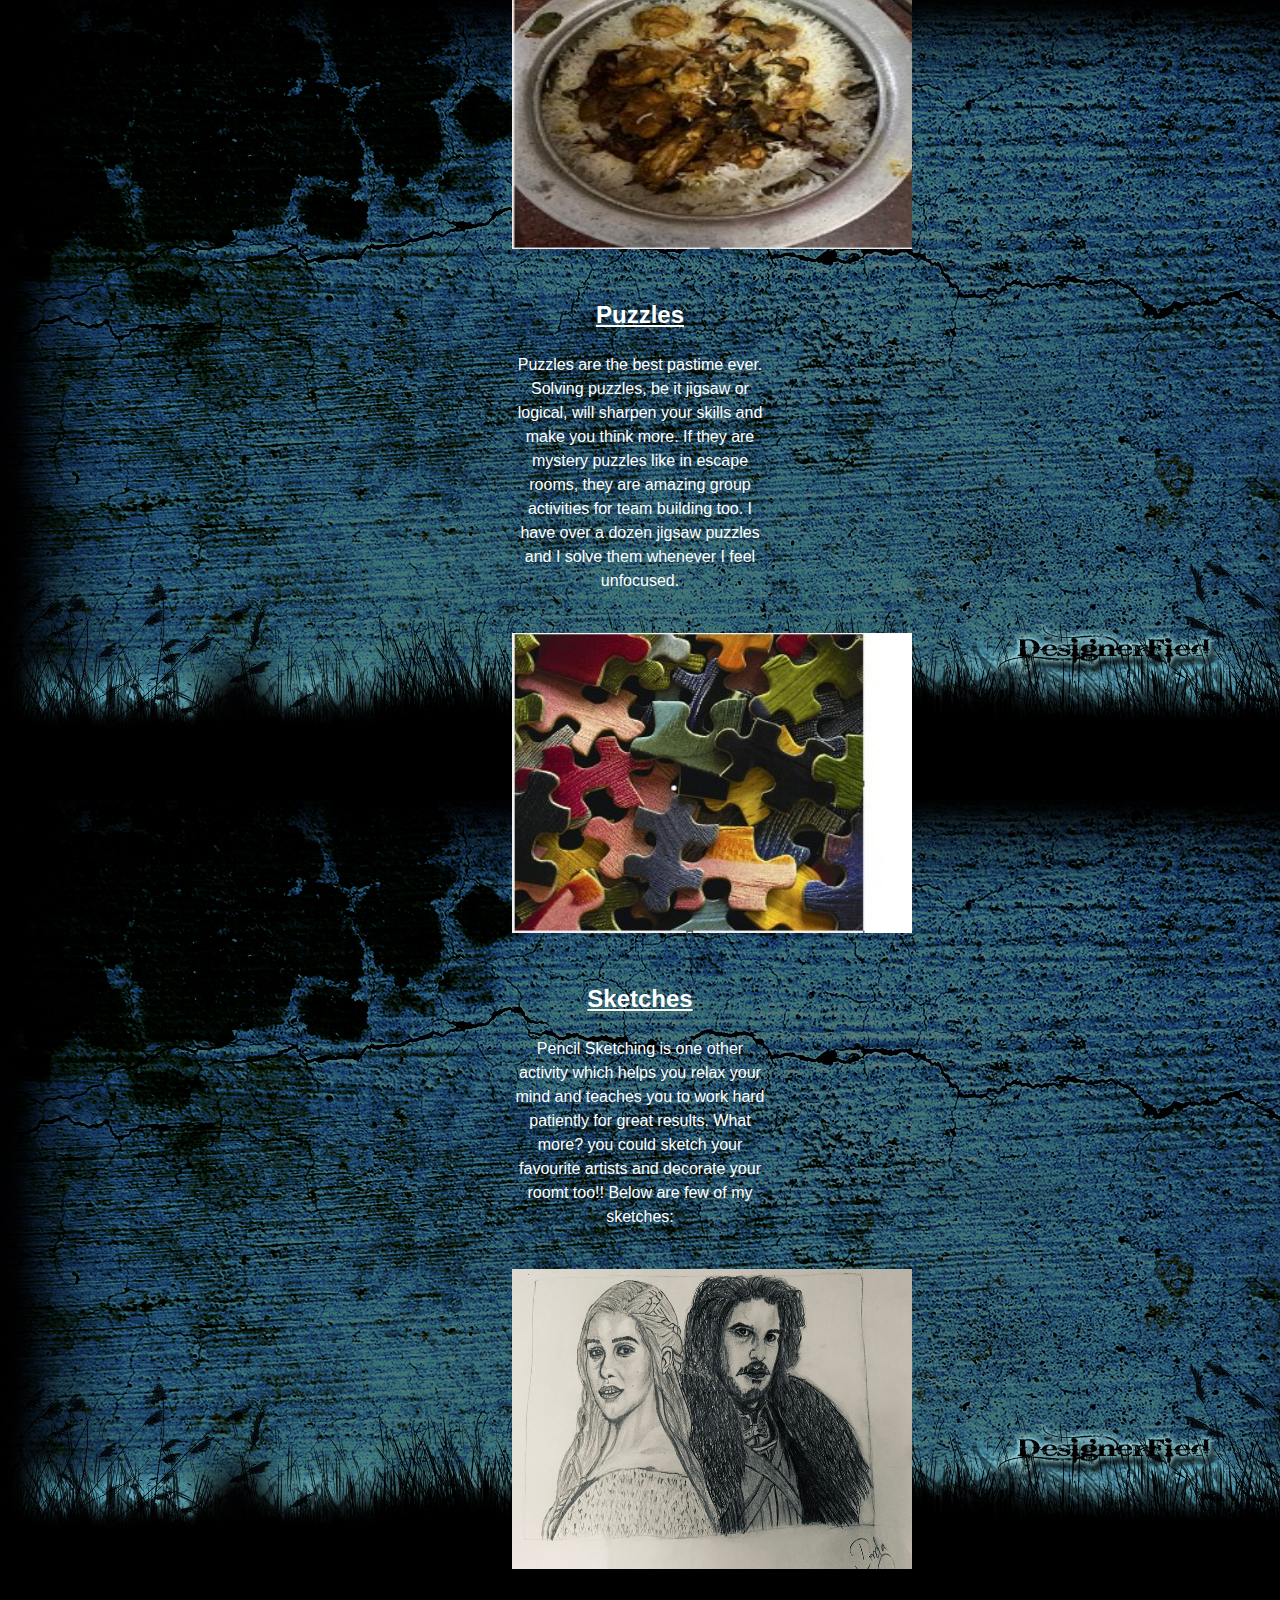
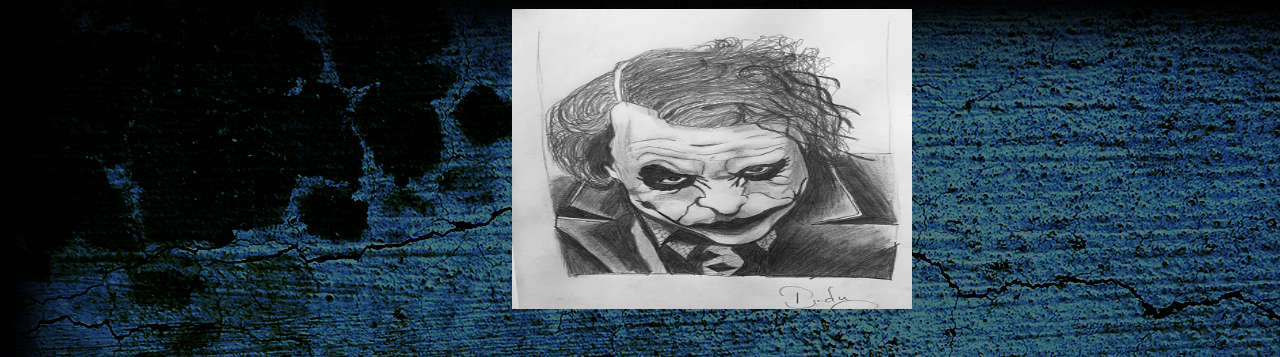
==== commit 9de26331: "Update my hobbies.html" ====
--- a/my hobbies.html
+++ b/my hobbies.html
@@ -20,15 +20,21 @@
     <img src="images/Myself.jpeg" alt="Me">
     <h1>About me and my hobbies</h1>
     <p> Above is me and below are my hobbies. Another tab 'serial killers' highlights my subject of interest. I love watching true crime documentaries and interviews.Human psychology interests me.</p>
-    <h2>Reading Books</h2>
-    <p>I love reading books because particularly Mystery and Thrillers novels.It is quite intriguing to wander in mystery worlds. Authors like sydney sheldon write engage books which will keep you hooked till the last.</p>
-    <img src="images/books.jpg" alt="Book">
-    <h2>Cooking</h2>
-    <p>If you ask me, cooking is an artform.It requires lots of patience to make food. We can try various cultures and learn about traditions from all over the world by understanding that place's taste palette. I make amazing Biryani which is one of the most famous regional foods in India, the place I hail from.</p>
-    <img src="images/biryani.jpg" alt="biryani">
-    <h2>Puzzles</h2>
-    <p>Puzzles are the best pastime ever. Solving puzzles, be it jigsaw or logical, will sharpen your skills and make you think more. If they are mystery puzzles like in escape rooms, they are amazing group activities for team building too. I have over a dozen jigsaw puzzles and I solve them whenever I feel unfocused.</p>
-    <img src="images/jigsaw.jpg" alt="puzzles">
+    <section>
+      <h2>Reading Books</h2>
+      <p>I love reading books because particularly Mystery and Thrillers novels.It is quite intriguing to wander in mystery worlds. Authors like sydney sheldon write engage books which will keep you hooked till the last.</p>
+      <img src="images/books.jpg" alt="Book">
+    </section>
+    <section>
+      <h2>Cooking</h2>
+      <p>If you ask me, cooking is an artform.It requires lots of patience to make food. We can try various cultures and learn about traditions from all over the world by understanding that place's taste palette. I make amazing Biryani which is one of the most famous regional foods in India, the place I hail from.</p>
+      <img src="images/biryani.jpg" alt="biryani">
+    </section>
+    <section>
+      <h2>Puzzles</h2>
+      <p>Puzzles are the best pastime ever. Solving puzzles, be it jigsaw or logical, will sharpen your skills and make you think more. If they are mystery puzzles like in escape rooms, they are amazing group activities for team building too. I have over a dozen jigsaw puzzles and I solve them whenever I feel unfocused.</p>
+      <img src="images/jigsaw.jpg" alt="puzzles">
+    </section>
     <section>
       <h2>Sketches</h2>
       <p>Pencil Sketching is one other activity which helps you relax your mind and teaches you to work hard patiently for great results. What more? you could sketch your favourite artists and decorate your roomt too!! Below are few of my sketches:</p>
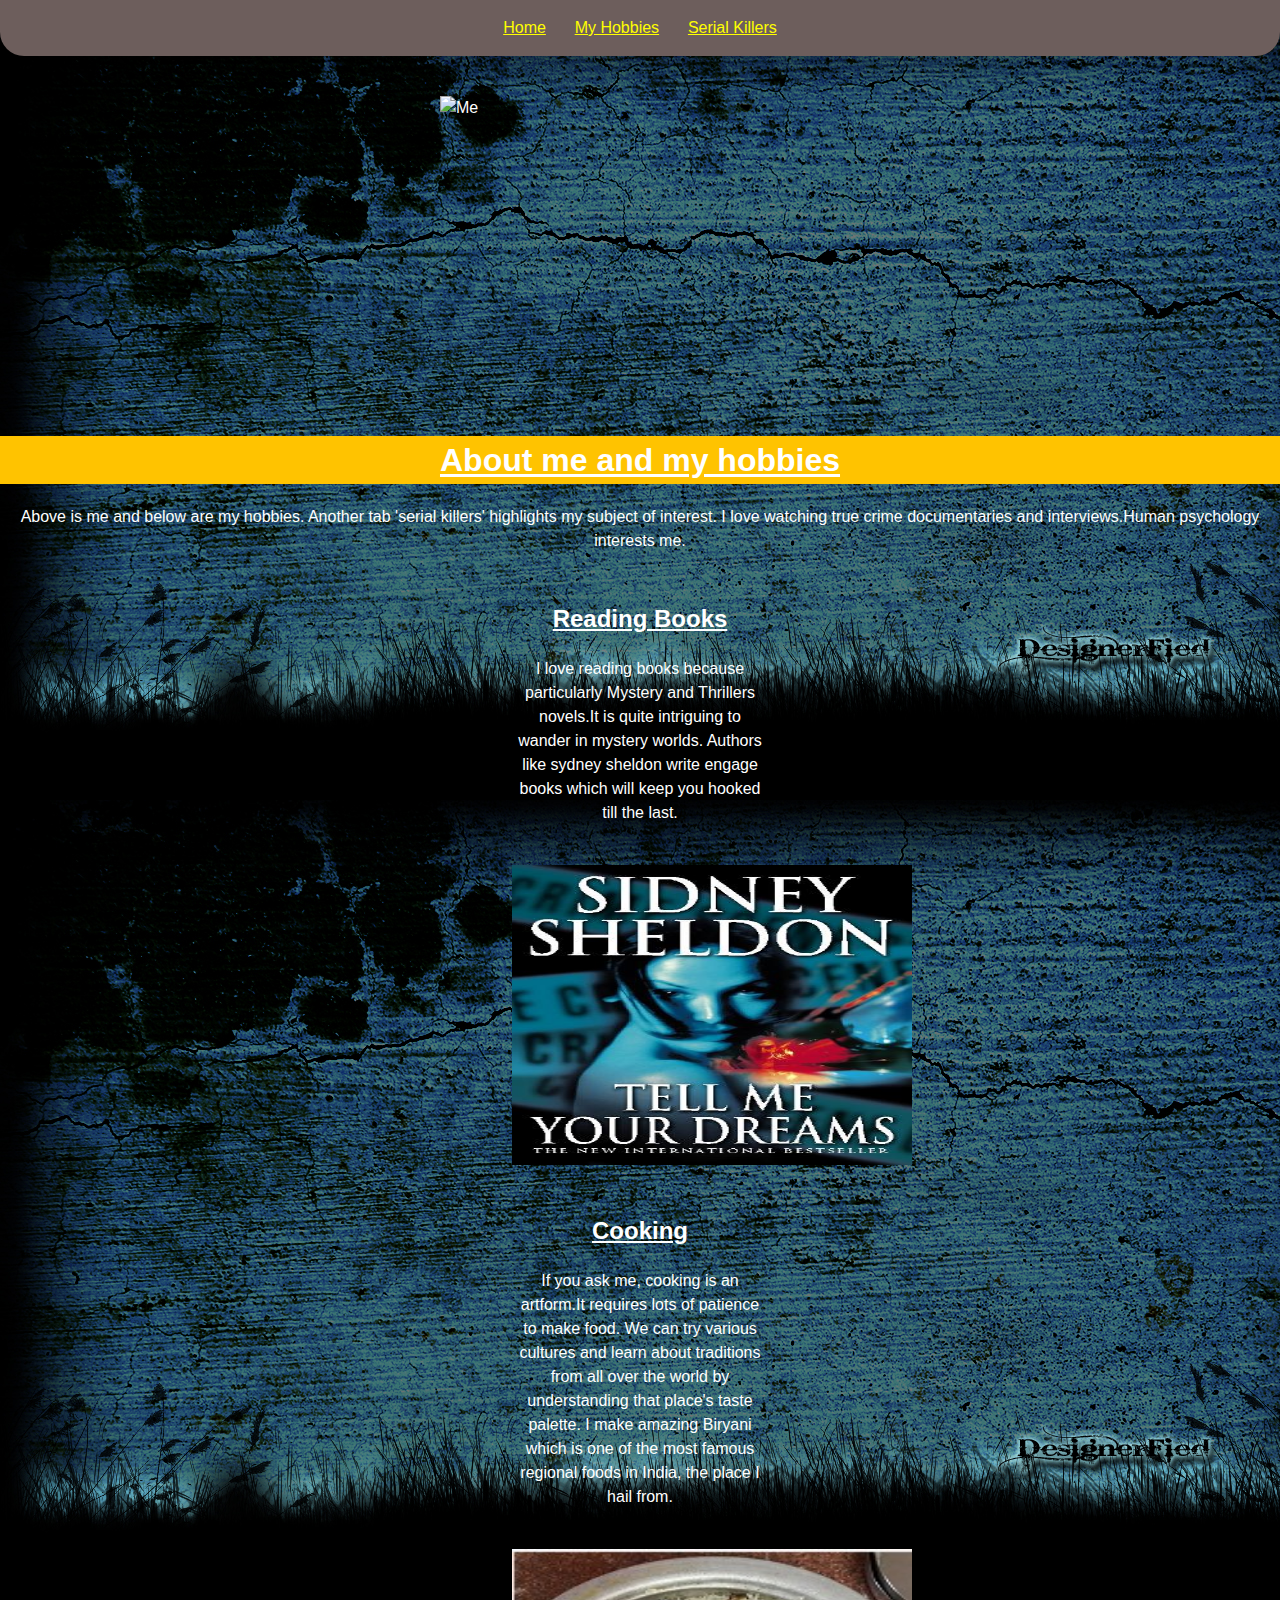
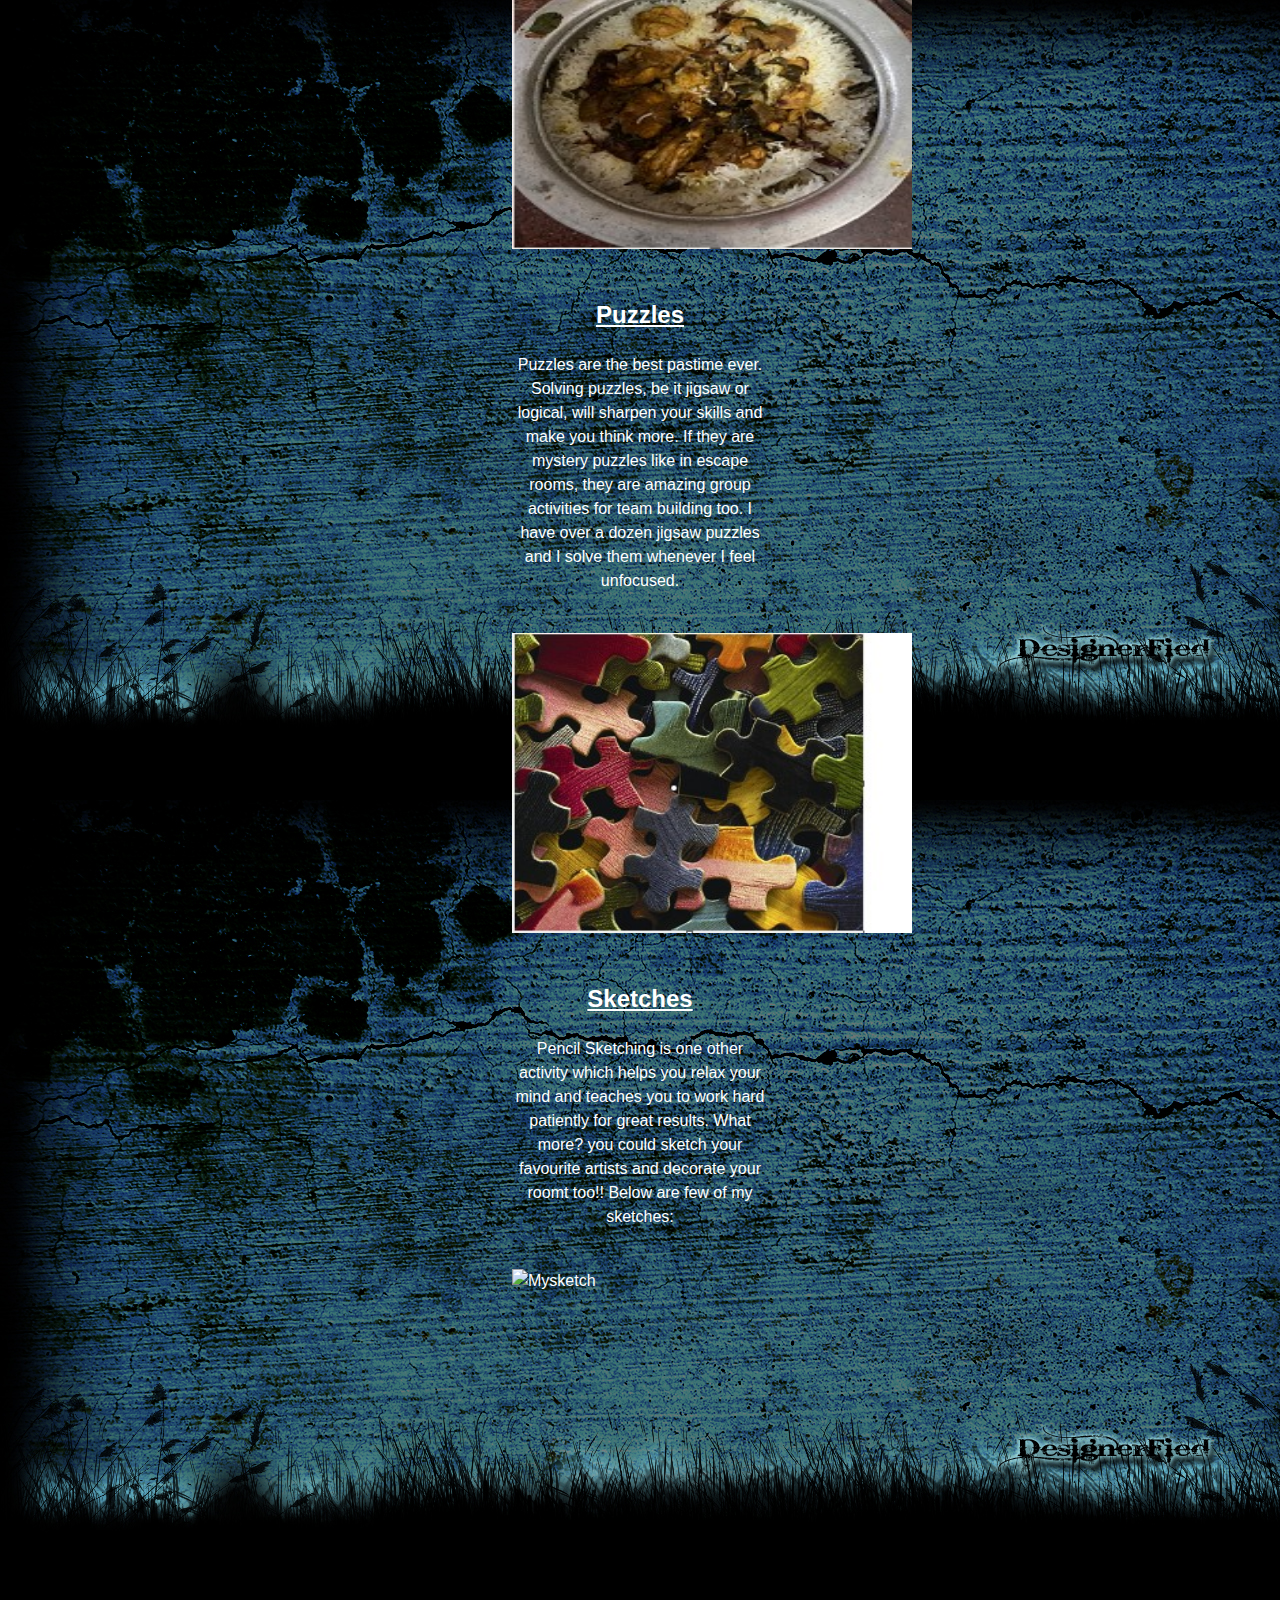
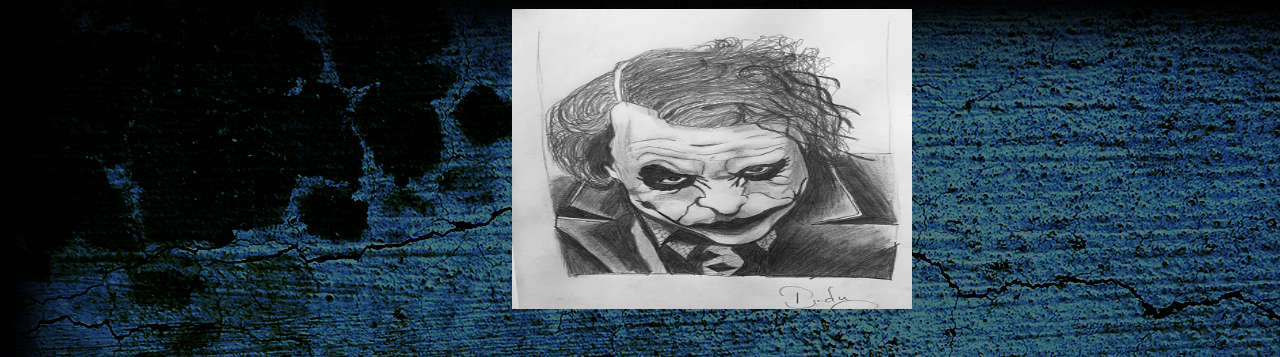
==== commit b356ed05: "Update my hobbies.html" ====
--- a/my hobbies.html
+++ b/my hobbies.html
@@ -17,7 +17,7 @@
         </ul>
       </nav>
     </header>
-    <img src="images/Myself.jpeg" alt="Me">
+    <img src="images/myself.jpeg" alt="Me">
     <h1>About me and my hobbies</h1>
     <p> Above is me and below are my hobbies. Another tab 'serial killers' highlights my subject of interest. I love watching true crime documentaries and interviews.Human psychology interests me.</p>
     <section>
@@ -38,7 +38,7 @@
     <section>
       <h2>Sketches</h2>
       <p>Pencil Sketching is one other activity which helps you relax your mind and teaches you to work hard patiently for great results. What more? you could sketch your favourite artists and decorate your roomt too!! Below are few of my sketches:</p>
-      <img src="images/Sketch1.jpeg" alt="Mysketch"> <img src="images/sketch2.jpeg" alt="Mysketch">
+      <img src="images/sketch1.jpeg" alt="Mysketch"> <img src="images/sketch2.jpeg" alt="Mysketch">
     </section>
   </body>
 </html>
--- a/css/style.css
+++ b/css/style.css
@@ -51,7 +51,7 @@
     position: relative;
 }
 h1{
-	background-color: #156e94;
+	background-color: #FFC300;
 }
 p,ul,ol,li{
 	text-align: center;
